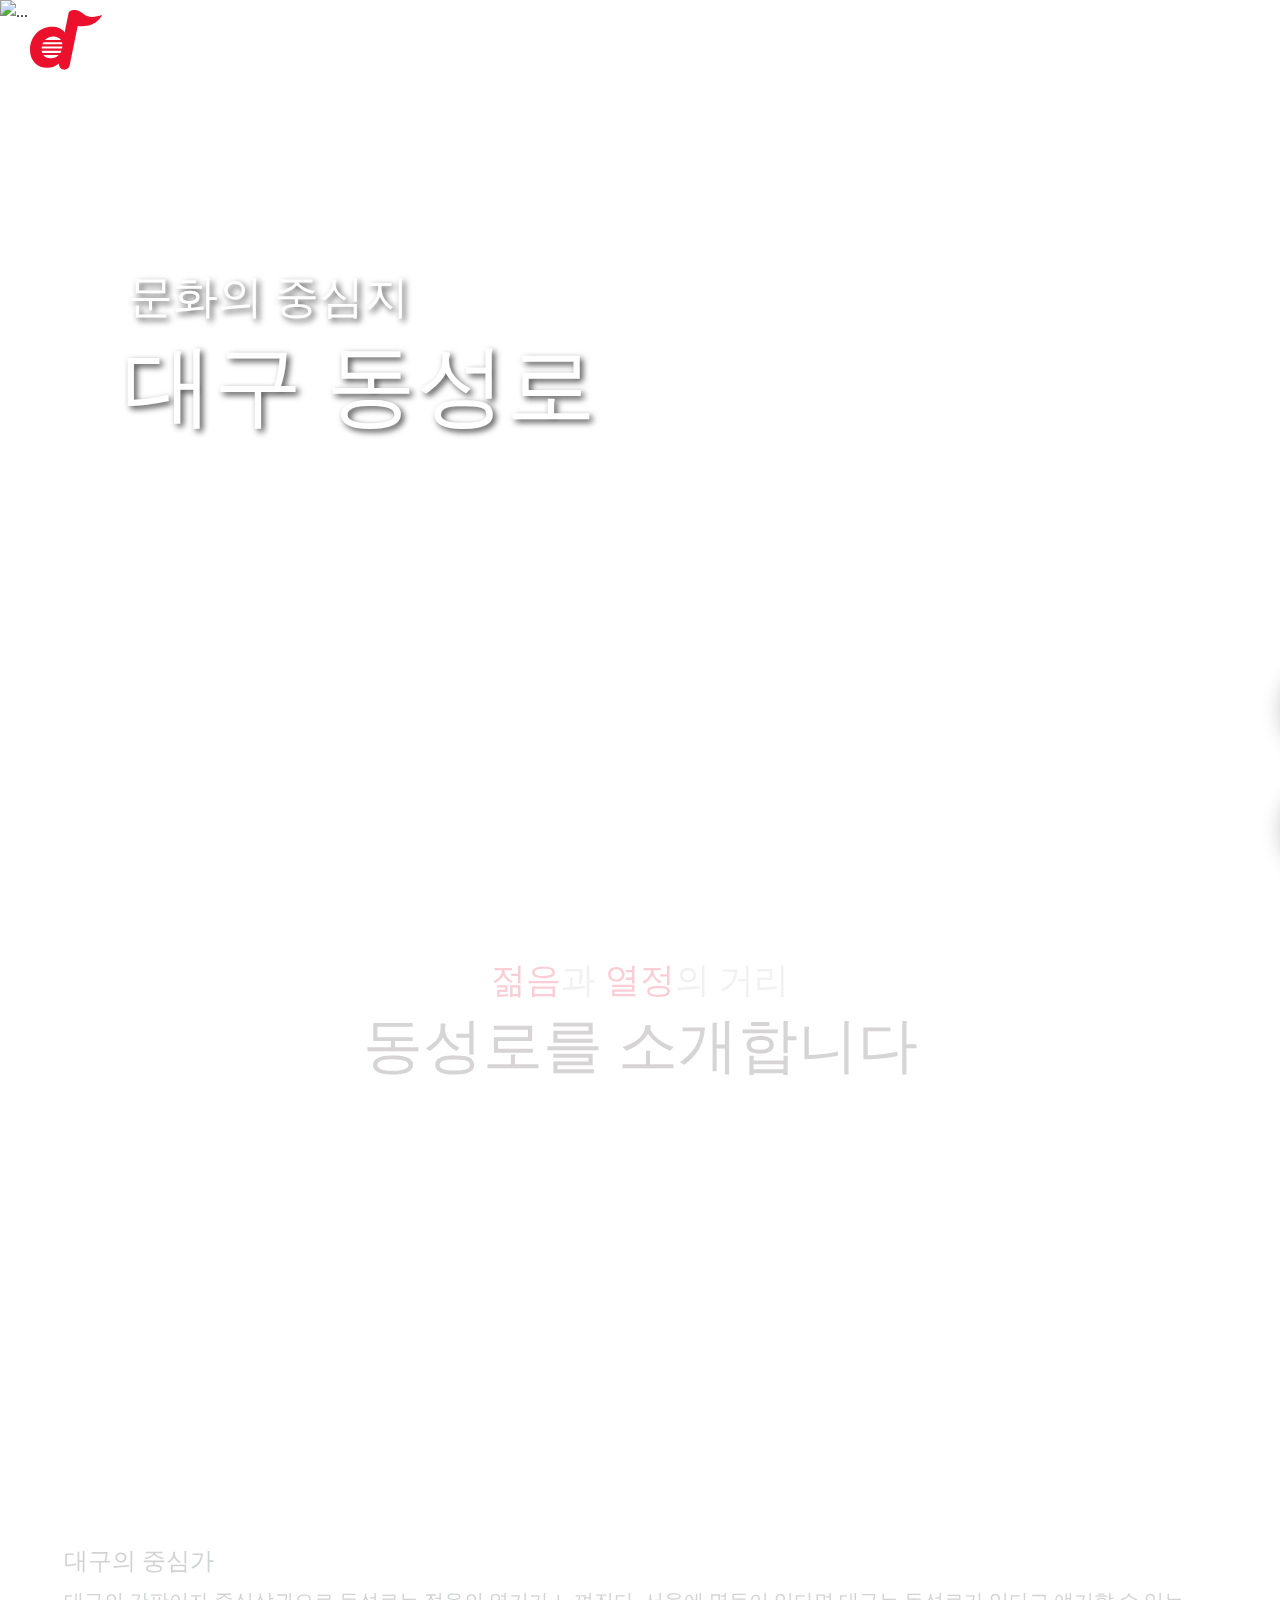
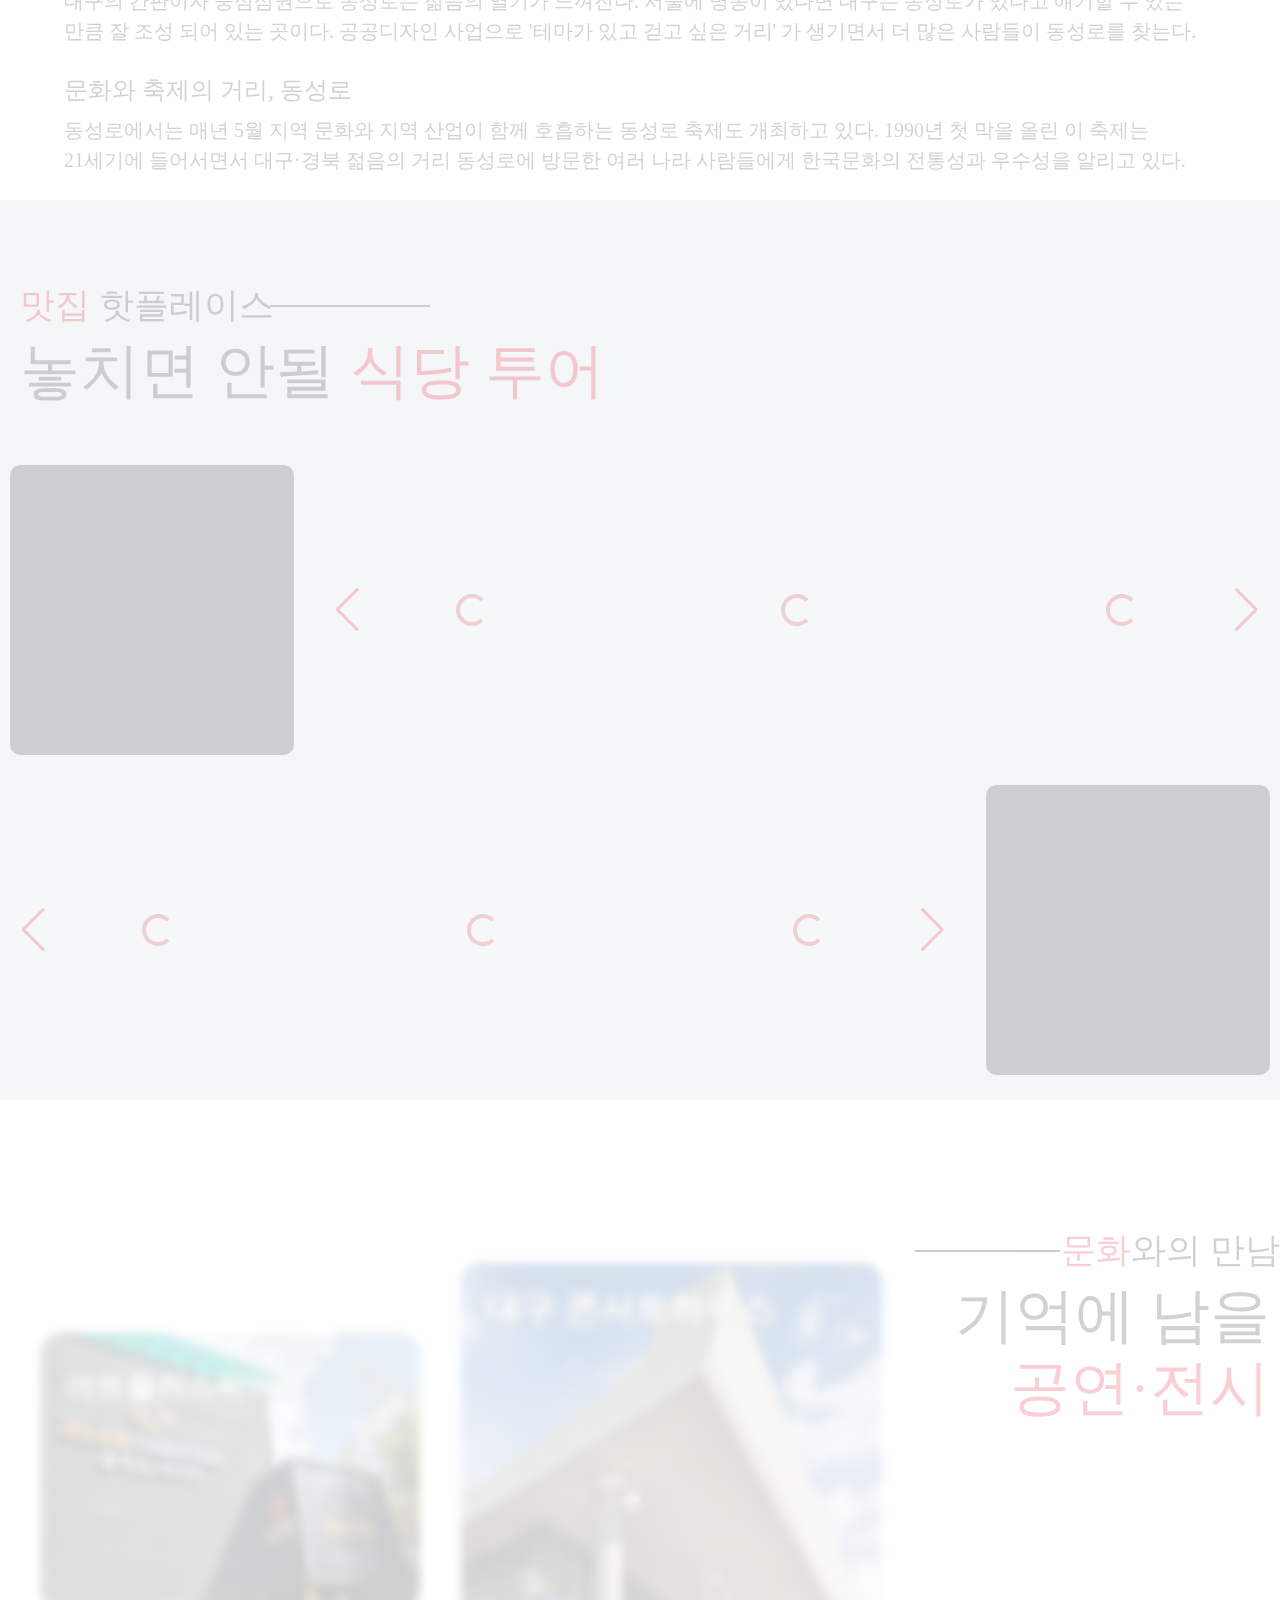
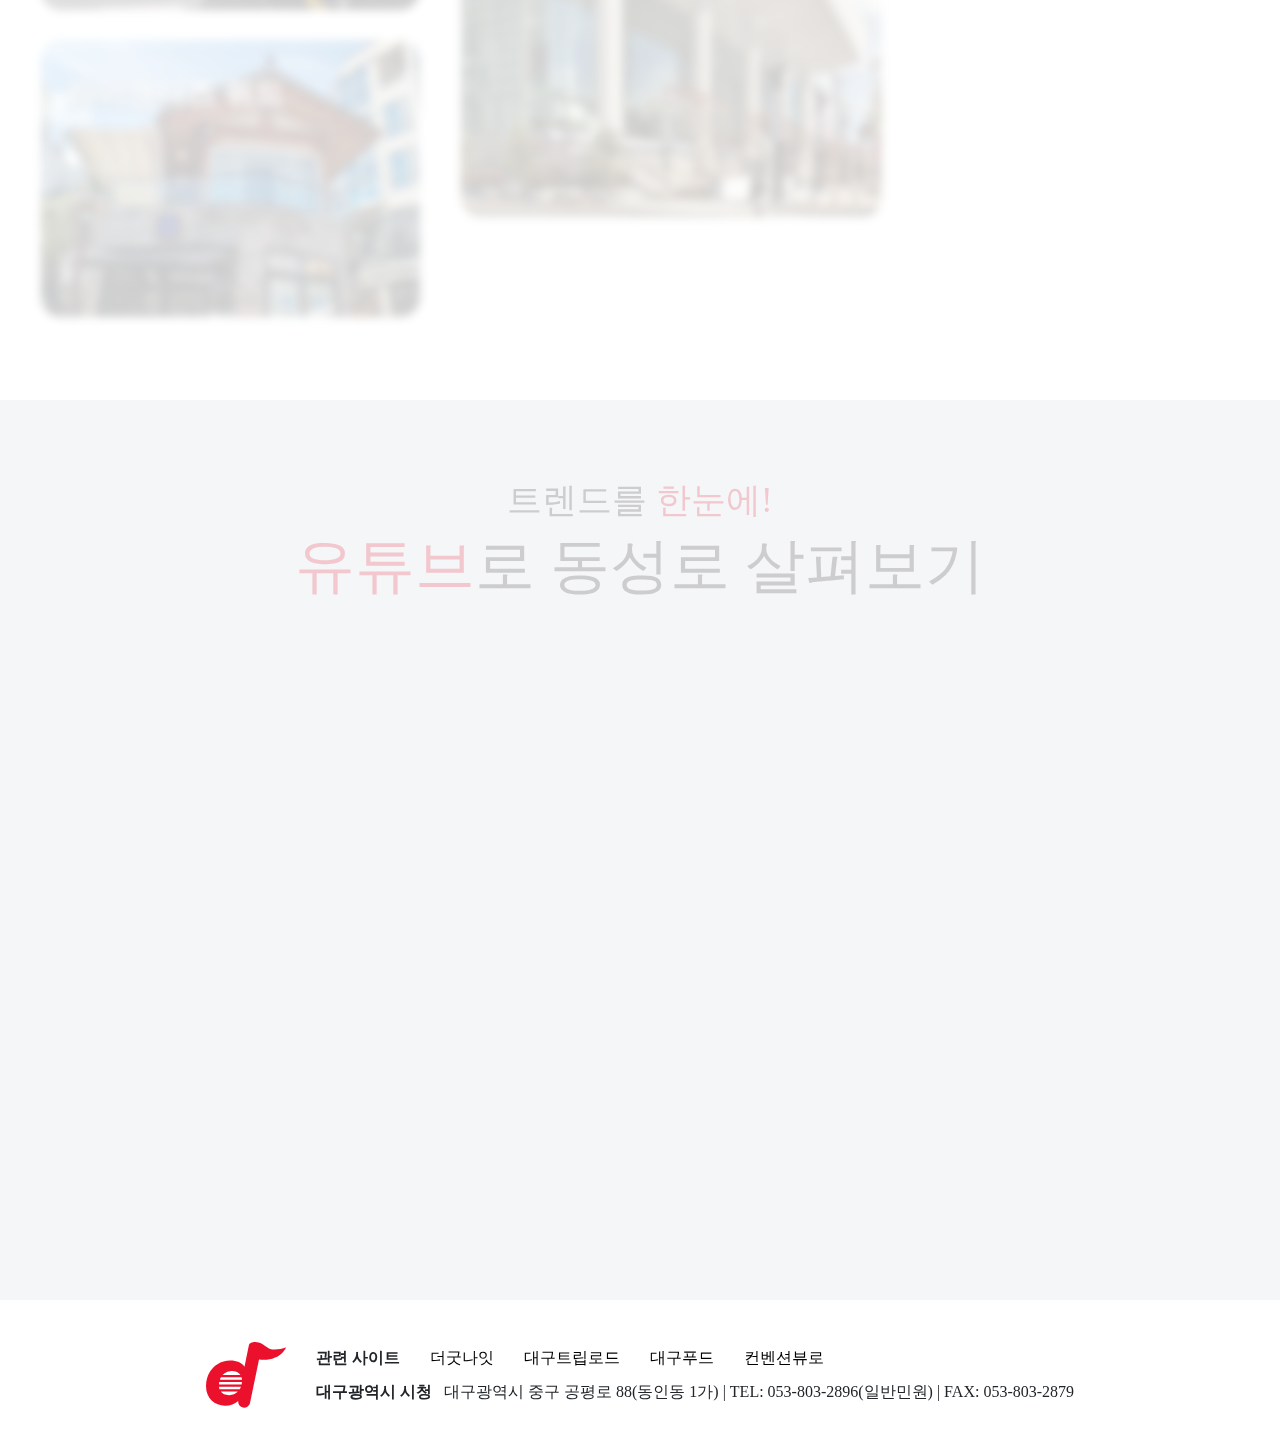
==== index.html @ d9f6e721 "Merge branch 'main' of https://github.com/schentea/0304-NewProject" ====
<!DOCTYPE html>
<html lang="en">
  <head>
    <!-- 폰트어썸 -->
    <script src="https://kit.fontawesome.com/247e9f18da.js" crossorigin="anonymous"></script>
    <!-- 부트스트랩 -->
    <link href="https://cdn.jsdelivr.net/npm/bootstrap@5.3.3/dist/css/bootstrap.min.css" rel="stylesheet" integrity="sha384-QWTKZyjpPEjISv5WaRU9OFeRpok6YctnYmDr5pNlyT2bRjXh0JMhjY6hW+ALEwIH" crossorigin="anonymous" />
    <link rel="stylesheet" href="https://cdn.jsdelivr.net/npm/swiper@11/swiper-bundle.min.css" />
    <script src="./js/jquery-2.2.4.min.js"></script>
    <meta charset="UTF-8" />
    <meta name="viewport" content="width=device-width, initial-scale=1.0" />
    <title>동성로</title>
    <!-- 캐러셀 -->
    <link rel="stylesheet" href="https://cdn.jsdelivr.net/npm/swiper@11/swiper-bundle.min.css" />
    <!-- 헤더 css -->
    <link rel="stylesheet" href="./css/Header_style.css" />
    <!-- 동성로 css -->
    <link rel="stylesheet" href="./css/Doungsung_style.css" />
    <!-- 맛집 css -->
    <link rel="stylesheet" href="./css/Good_foodlist_style.css" />
    <!-- 공연정보 css -->
    <link rel="stylesheet" href="./css/Show_section_style.css" />
    <!-- 유튜브 css -->
    <link rel="stylesheet" href="./css/Youtube_style.css" />
    <!-- 푸터 css -->
    <link rel="stylesheet" href="./css/Footer_style.css" />
    <!-- 회원가입 css -->
    <link rel="stylesheet" href="./css/Sign.css" />
    <!-- 공통 속성 css -->
    <link rel="stylesheet" href="./css/style.css" />
    <!-- 폰트 -->
    <link href="https://webfontworld.github.io/SCoreDream/SCoreDream.css" rel="stylesheet" />
    <link rel="icon" href="./image/logo.svg" />
  </head>
  <body>
    <script>
      document.addEventListener("DOMContentLoaded", function () {
        let username = sessionStorage.getItem("username");

        if (username) {
          console.log(username);
          const login = document.getElementById("loginButton");
          const sign = document.getElementById("openModalBtn");
          const between = document.getElementById("between");
          login.style.display = "none";
          sign.style.display = "none";
          between.style.display = "none";
          const ul = document.getElementById("rogin");
          const user = document.createElement("li");
          const logout = document.createElement("li");
          user.innerHTML = `${username}님 환영합니다`;
          logout.innerHTML = "로그아웃";
          logout.addEventListener("click", function () {
            $.ajax({
              url: "http://dongseong.dothome.co.kr/logout.php",
              type: "POST", // POST 방식으로 데이터 전송
              dataType: "json", // 서버에서 받을 데이터 형식을 JSON으로 설정
              success: function (response) {
                // 서버로부터의 응답을 받았을 때 실행되는 함수
                if (response.success) {
                  // 로그아웃 성공
                  alert(response.message);
                  // 세션 삭제
                  sessionStorage.removeItem("username");
                  // 로그인 및 회원가입 버튼 다시 보이도록 설정
                  login.style.display = "block";
                  sign.style.display = "block";
                  between.style.display = "block";
                  // 현재 페이지 리로드
                  window.location.reload();
                } else {
                  // 로그아웃 실패
                  alert(response.message);
                }
              },
              error: function (xhr, status, error) {
                // AJAX 요청이 실패했을 때 실행되는 함수
                console.error("AJAX 요청 중 오류 발생:", error);
              },
            });
          });
          ul.appendChild(user);
          ul.appendChild(logout);
        } else {
          console.log("사용자가 존재하지 않습니다");
        }
      });
    </script>
    <!-- 헤더부분 -->
    <header class="sections">
      <!-- 헤더_안에있는 나브부분 -->
      <nav id="view_nav">
        <!-- 피시 나브 안에 왼쪽 로고 -->
        <div id="logo">
          <a href="#"><img src="./image/logo.svg" alt="logo" /></a>
        </div>
        <!-- 피시 나브 안에 중간부분 -->
        <div>
          <div id="xmark"><i class="fa-solid fa-xmark"></i></div>
          <ul id="gnb_menu" class="gnb_menu">
            <li><a href="#dongsungro">소개</a></li>
            <li><a href="#Good_foodlist">맛집</a></li>
            <li><a href="#Show_section">공연·전시</a></li>
            <li><a href="#youtube_section">유튜브</a></li>
          </ul>
        </div>
        <!-- 피시 나브 안에 우측 로그인부분 -->
        <div>
          <ul id="rogin" class="gnb_menu">
            <li id="loginButton">
              <a href="login.html" target="_self">로그인</a>
            </li>
            <span id="between"><span>|</span></span>
            <li id="openModalBtn">
              <a href="sign.html" target="_self">회원가입</a>
            </li>
          </ul>
        </div>
      </nav>
      <nav id="hidden_nav">
        <!-- 모바일 나브 안에 왼쪽 로고 -->
        <div id="hidden_logo"><img src="./image/logo.svg" alt="logo" /></div>
        <!-- 모바일 나브 안에 우측 토글버튼부분 -->
        <div id="toggle">
          <i class="fa-solid fa-bars"></i>
        </div>
      </nav>
      <!-- 헤더 안에 캐러셀부분 -->
      <div id="carouselExampleFade" class="carousel slide carousel-fade" data-bs-ride="carousel">
        <div class="carousel-inner">
          <div class="carousel-item active">
            <img src="./image/donsungro.png" class="d-block w-100" alt="..." />
            <div id="Header_title">
              <h2>문화의 중심지</h2>
              <h1>대구 동성로</h1>
            </div>
            <div class="progressBar"></div>
          </div>
          <div class="carousel-item">
            <img src="./image/head/donsungro2.jpg" class="d-block w-100" alt="..." />
            <div id="Header_title">
              <h2>젊은 기운이 살아 숨쉬는 도심의 가로광장</h2>
              <h1>대구 동성로</h1>
            </div>
            <div class="progressBar"></div>
          </div>
          <div class="carousel-item">
            <img src="./image/head/donsungro_bg5.jpg" class="d-block w-100" alt="..." />
            <div id="Header_title">
              <h2>대구의 대표 중심번화가</h2>
              <h1>동성로</h1>
            </div>
            <div class="progressBar"></div>
          </div>
        </div>
      </div>
      <button class="carousel-control-prev" type="button" data-bs-target="#carouselExampleFade" data-bs-slide="prev">
        <span class="carousel-control-prev-icon" aria-hidden="true"></span>
        <span class="visually-hidden">Previous</span>
      </button>
      <button class="carousel-control-next" type="button" data-bs-target="#carouselExampleFade" data-bs-slide="next">
        <span class="carousel-control-next-icon" aria-hidden="true"></span>
        <span class="visually-hidden">Next</span>
      </button>
      <!-- <video loop autoplay muted>
        <source src="./video/Headervideo2.mp4" type="video/mp4" />
      </video> -->
    </header>
    <!-- 동성로 소개부분 -->
    <section id="dongsungro" class="sections">
      <article>
        <!-- 동성로 소개 타이틀 -->
        <div class="scroHidden">
          <h3 style="color: #bbb" id="introH3"><span class="redTxt">젊음</span>과 <span class="redTxt">열정</span>의 거리</h3>
          <h2 class="bckTxt">동성로를 소개합니다</h2>
        </div>
        <!-- 동성로 사진 -->
        <div id="dongsungro_img_div">
          <img id="dongsungro_img" class="scroHidden blurImg scroBlur" src="./image/head/donsungro1.jpg" alt="동성로 메인 이미지" />
        </div>
        <!-- 동성로 소개 글 -->
        <div class="dongsungroTxt scroHidden">
          <h4>대구의 중심가</h4>
          <p>대구의 간판이자 중심삼권으로 동성로는 젊음의 열기가 느껴진다. 서울에 명동이 있다면 대구는 동성로가 있다고 얘기할 수 있는 만큼 잘 조성 되어 있는 곳이다. 공공디자인 사업으로 '테마가 있고 걷고 싶은 거리' 가 생기면서 더 많은 사람들이 동성로를 찾는다.</p>
        </div>
        <div class="dongsungroTxt scroHidden">
          <h4>문화와 축제의 거리, 동성로</h4>
          <p>동성로에서는 매년 5월 지역 문화와 지역 산업이 함께 호흡하는 동성로 축제도 개최하고 있다. 1990년 첫 막을 올린 이 축제는 21세기에 들어서면서 대구·경북 젊음의 거리 동성로에 방문한 여러 나라 사람들에게 한국문화의 전통성과 우수성을 알리고 있다.</p>
        </div>
      </article>
    </section>
    <!-- 맛집 목록 -->
    <section id="Good_foodlist" class="sections">
      <!-- 맛집 모달 -->
      <div id="foodModal" class="foodmodal">
        <div class="foodmodal-content">
          <div class="foodclose"><i class="fa-solid fa-xmark"></i></div>
          <div class="imgbox"></div>
          <div class="textbox">
            <h5 id="foodname"></h5>
            <p id="foodname2"></p>
          </div>
          <div class="foodIcons">
            <div class="foodCarIcon">
              <i class="fa-solid fa-car"></i>
              <p></p>
            </div>
            <div class="foodBookIcon">
              <i class="fa-solid fa-book-open"></i>
              <p></p>
            </div>
            <div class="foodToyIcon">
              <i class="fa-solid fa-shapes"></i>
              <p></p>
            </div>
          </div>
          <div class="textbox2">
            <h5><i class="fa-solid fa-location-crosshairs"></i></h5>
            <p id="foodadr"></p>
          </div>
          <div class="textbox2">
            <h5><i class="fa-solid fa-phone"></i></h5>
            <p id="foodnum"></p>
          </div>
          <div class="textbox2">
            <h5><i class="fa-regular fa-clock"></i></h5>
            <p id="foodtime"></p>
          </div>
          <div class="foodMenusWrap"></div>
        </div>
      </div>
      <!-- 컨테이너-->
      <div id="container">
        <!-- 제목 -->
        <div id="foodTitWrap">
          <h3 class="scroHidden">
            <span class="redTxt">맛집</span>
            <span class="bckTxt">핫플레이스</span>
          </h3>
          <h2 class="scroHidden">
            <span class="bckTxt">놓치면 안될</span>
            <span class="redTxt">식당 투어</span>
          </h2>
        </div>

        <!-- 위쪽 공간 -->
        <h4>소제목</h4>
        <div id="up_container" class="scroHidden">
          <!-- 왼쪽 메세지 박스부분 -->
          <div class="balloon"></div>
          <!-- 오른쪽 캐러셀 부분 -->
          <div class="swiper mySwiper">
            <div class="swiper-wrapper">
              <div class="swiper-slide">
                <div class="spinner-border text-danger" role="status">
                  <span class="visually-hidden">Loading...</span>
                </div>
              </div>
              <div class="swiper-slide">
                <div class="spinner-border text-danger" role="status">
                  <span class="visually-hidden">Loading...</span>
                </div>
              </div>
              <div class="swiper-slide">
                <div class="spinner-border text-danger" role="status">
                  <span class="visually-hidden">Loading...</span>
                </div>
              </div>
              <div class="swiper-slide">
                <div class="spinner-border text-danger" role="status">
                  <span class="visually-hidden">Loading...</span>
                </div>
              </div>
              <div class="swiper-slide">
                <div class="spinner-border text-danger" role="status">
                  <span class="visually-hidden">Loading...</span>
                </div>
              </div>
              <div class="swiper-slide">
                <div class="spinner-border text-danger" role="status">
                  <span class="visually-hidden">Loading...</span>
                </div>
              </div>
              <div class="swiper-slide">
                <div class="spinner-border text-danger" role="status">
                  <span class="visually-hidden">Loading...</span>
                </div>
              </div>
              <div class="swiper-slide">
                <div class="spinner-border text-danger" role="status">
                  <span class="visually-hidden">Loading...</span>
                </div>
              </div>
              <div class="swiper-slide">
                <div class="spinner-border text-danger" role="status">
                  <span class="visually-hidden">Loading...</span>
                </div>
              </div>
              <div class="swiper-slide left">
                <div class="spinner-border text-danger" role="status">
                  <span class="visually-hidden">Loading...</span>
                </div>
              </div>
            </div>
            <div class="swiper-button-next"></div>
            <div class="swiper-button-prev"></div>
          </div>
        </div>
        <!-- 아래쪽 공간 -->
        <h4>소제목</h4>
        <div id="down_container" class="scroHidden" dir="rtl">
          <!-- 왼쪽 캐러셀 부분 -->
          <div class="swiper mySwiper">
            <div id="leftSlide" class="swiper-wrapper">
              <div class="swiper-slide right">
                <div class="spinner-border text-danger" role="status">
                  <span class="visually-hidden">Loading...</span>
                </div>
              </div>
              <div class="swiper-slide">
                <div class="spinner-border text-danger" role="status">
                  <span class="visually-hidden">Loading...</span>
                </div>
              </div>
              <div class="swiper-slide">
                <div class="spinner-border text-danger" role="status">
                  <span class="visually-hidden">Loading...</span>
                </div>
              </div>
              <div class="swiper-slide">
                <div class="spinner-border text-danger" role="status">
                  <span class="visually-hidden">Loading...</span>
                </div>
              </div>
              <div class="swiper-slide">
                <div class="spinner-border text-danger" role="status">
                  <span class="visually-hidden">Loading...</span>
                </div>
              </div>
              <div class="swiper-slide">
                <div class="spinner-border text-danger" role="status">
                  <span class="visually-hidden">Loading...</span>
                </div>
              </div>
              <div class="swiper-slide">
                <div class="spinner-border text-danger" role="status">
                  <span class="visually-hidden">Loading...</span>
                </div>
              </div>
              <div class="swiper-slide">
                <div class="spinner-border text-danger" role="status">
                  <span class="visually-hidden">Loading...</span>
                </div>
              </div>
            </div>
            <div class="swiper-button-next"></div>
            <div class="swiper-button-prev"></div>
          </div>
          <!-- 오른쪽 메시지 박스 부분 -->
          <div class="balloon" id="balloon2"></div>
        </div>
      </div>
    </section>
    <!-- 공연 정보 -->
    <section id="Show_section" class="sections">
      <div id="Show_container">
        <!-- Show 타이틀 -->
        <div id="show_title_div">
          <h3 class="scroHidden"><span class="redTxt">문화</span>와의 만남</h3>
          <h2 class="scroHidden">기억에 남을 <span class="redTxt">공연·전시</span></h2>
        </div>
        <!-- 왼쪽 이미지 -->
        <div id="main_img_div" class="scroHidden">
          <div id="show_left_img_div">
            <!-- 위 -->
            <div id="show_left1" class="uip blurImg scroBlur">
              <p class="showImgName showLeName">아트플러스씨어터</p>
              <div id="showBlack">
                <p>공연 목록 보러가기 <i class="fa-solid fa-chevron-right"></i></p>
              </div>
            </div>
            <!-- 아래 -->
            <div id="show_left2" class="uip blurImg scroBlur">
              <p class="showImgName showLeName">라이크디즈 위드</p>
              <div id="showBlack">
                <p>공연 목록 보러가기 <i class="fa-solid fa-chevron-right"></i></p>
              </div>
            </div>
          </div>
          <!-- 오른쪽 이미지 -->
          <div id="show_right_img_div" class="blurImg scroBlur">
            <p class="showImgName">대구 콘서트하우스</p>
            <div id="showBlack">
              <p>공연 목록 보러가기 <i class="fa-solid fa-chevron-right"></i></p>
            </div>
          </div>
        </div>
      </div>
      <!-- 아트 모달 -->
      <div id="showModal3" class="showModal">
        <div id="showModalIn3" class="showModalIn">
          <div id="showModalImg3" class="showModalImg">
            <div id="showModalClose3">
              <i class="fa-solid fa-xmark fa-lg"></i>
            </div>
          </div>
          <h4>아트플러스씨어터</h4>
          <p>관객과 소통할 수 있고, 휴머니즘이 있는 연극과 뮤지컬을 상연하는 소극장입니다. 공연 기획, 제작, 신인 작가와 창작 작품 발굴 등 다양한 분야에서 활동하고 있습니다.</p>
          <p><i class="fa-solid fa-location-crosshairs"></i> 대구광역시 중구 공평동 16-11</p>
          <p>
            <a href="https://artplustheater.modoo.at/" target="_blank"><i class="fa-solid fa-house-chimney"></i> 홈페이지</a>
          </p>
          <ul id="showModalList3" class="showModalList">
            <div class="spinner-border text-danger" role="status"></div>
          </ul>
        </div>
      </div>
      <!-- 라이크 모달 -->
      <div id="showModal2" class="showModal">
        <div id="showModalIn2" class="showModalIn">
          <div id="showModalImg2" class="showModalImg">
            <div id="showModalClose2">
              <i class="fa-solid fa-xmark fa-lg"></i>
            </div>
          </div>
          <h4>라이크디즈 위드</h4>
          <p>예술과 문화를 진정으로 즐기고 향유하는 창작자와 소비자를 위한 곳입니다. 동성로에서만 볼 수 있는 감성 넘치는 작품들을 관람하고 소장할 수 있는 공간을 제공합니다.</p>
          <p><i class="fa-solid fa-location-crosshairs"></i> 대구광역시 중구 동덕로8길 40-18</p>
          <p>
            <a href="https://likethiz.com/" target="_blank"><i class="fa-solid fa-house-chimney"></i> 홈페이지</a>
          </p>
          <ul id="showModalList2" class="showModalList">
            <div class="spinner-border text-danger" role="status"></div>
          </ul>
        </div>
      </div>
      <!-- 콘서트하우스 모달 -->
      <div id="showModal1" class="showModal">
        <div id="showModalIn1" class="showModalIn">
          <div id="showModalImg1" class="showModalImg">
            <div id="showModalClose1">
              <i class="fa-solid fa-xmark fa-lg"></i>
            </div>
          </div>
          <h4>대구 콘서트하우스</h4>
          <p>대구콘서트하우스는 1975년 개관한 유서깊은 종합 공연장으로, 대구시립예술단인 대구시립합창단, 대구시립교향악단이 상주하고 있습니다.</p>
          <p><i class="fa-solid fa-location-crosshairs"></i> 대구광역시 중구 태평로 141</p>
          <p>
            <a href="https://www.daeguconcerthouse.or.kr/" target="_blank"><i class="fa-solid fa-house-chimney"></i> 홈페이지</a>
          </p>
          <ul id="showModalList1" class="showModalList">
            <div class="spinner-border text-danger" role="status"></div>
          </ul>
        </div>
      </div>
    </section>
    <!-- 동성로 유튜브 -->
    <section id="youtube_section" class="sections">
      <div id="youtube_container">
        <!-- 유튜브 타이틀 -->
        <div id="youtube_title">
          <h3 class="scroHidden">
            <span class="bckTxt">트렌드를</span>
            <span class="redTxt">한눈에!</span>
          </h3>
          <h2 class="scroHidden">
            <span class="redTxt"><i class="fa-brands fa-youtube" style="color: #eb102c"></i>유튜브</span><span class="bckTxt">로 동성로 살펴보기</span>
          </h2>
        </div>
        <div id="Main_Grid" class="popupModalVideo scroHidden"></div>
        <div class="video_modal_popup">
          <div class="video_modal_popup-closer"></div>
        </div>
      </div>
    </section>
    <!-- 푸터 -->
    <footer class="sections">
      <img src="./image/logo.svg" alt="logo" />
      <!-- 제일위  -->
      <div id="footer_container">
        <div id="footer_top">
          <p style="font-weight: bold">관련 사이트</p>
          <a href="https://thegoodnight.daegu.go.kr/kr/" target="_blank">
            <p>더굿나잇</p>
          </a>
          <a href="https://tour.daegu.go.kr/" target="_blank">
            <p>대구트립로드</p>
          </a>
          <a href="https://www.daegufood.go.kr/" target="_blank">
            <p>대구푸드</p>
          </a>
          <a href="http://www.daegucvb.com/mice/main/" target="_blank">
            <p>컨벤션뷰로</p>
          </a>
        </div>
        <div id="footer_mid">
          <p><b>대구광역시 시청</b>&nbsp;&nbsp; 대구광역시 중구 공평로 88(동인동 1가) | TEL: 053-803-2896(일반민원) | FAX: 053-803-2879</p>
        </div>
      </div>
    </footer>
    <div id="topWrap" class="none">
      <div id="topBtn1" class="topBtn">
        <a href="#"><i class="fa-solid fa-chevron-up"></i>TOP</a>
      </div>
      <div id="topBtn2" class="topBtn">
        <p>1330</p>
        여행<br />상담
      </div>
    </div>
    <!-- 헤더 스크립트 -->
    <script src="./js/Header_script.js"></script>
    <!-- 공연 -->
    <script src="./js/show.js" type="module"></script>
    <!-- api -->
    <script src="https://code.jquery.com/jquery-3.6.0.min.js"></script>
    <script src="./js/youtube.js"></script>
    <!-- <script src="./js/Sign.js"></script>
    <script src="./js/Login.js"></script> -->
    <script src="./js/Api.js" type="module"></script>
    <!-- 스크롤 애니메이션 -->
    <script src="./js/wheelAni.js"></script>
    <!-- <script src="./js/wheel.js"></script> -->
    <!-- Swiper JS -->
    <script src="https://cdn.jsdelivr.net/npm/swiper@11/swiper-bundle.min.js"></script>
    <!-- 맛집모달 -->
    <script src="./js/foodmodal.js"></script>
    <!-- Bootscrap -->
    <script src="https://cdn.jsdelivr.net/npm/bootstrap@5.3.3/dist/js/bootstrap.bundle.min.js" integrity="sha384-YvpcrYf0tY3lHB60NNkmXc5s9fDVZLESaAA55NDzOxhy9GkcIdslK1eN7N6jIeHz" crossorigin="anonymous"></script>
    <!-- Initialize Swiper -->
    <script>
      var swiper = new Swiper(".mySwiper", {
        slidesPerView: 2,
        spaceBetween: 30,
        loop: true,
        navigation: {
          nextEl: ".swiper-button-next",
          prevEl: ".swiper-button-prev",
        },
        speed: 1000,
        breakpoints: {
          700: {
            slidesPerView: 3,
            spaceBetween: 30,
          },
        },
        autoplay: {
          delay: 3000,
        },
      });
    </script>
  </body>
</html>
---- css/Header_style.css ----
/* 헤더 */

header {
    width: 100%;
    height: 100vh;
    position: relative;
    background-position: center;
    background-size: cover;
    background-attachment: fixed;
}
/* 나브 */
header nav {
    position: absolute;
    width: 100%;
    height: 80px;
    display: flex;
    justify-content: space-between;
    align-items: center;
    padding: 10px 30px;
    font-weight: 500;
    color: white;
    top: 0;
    right: 0;
}
#Header_title h2 {
    font-size: 45px;
}
#logo {
    width: 120px;
}
/* 보이는 나브안에 있는 로고 */
nav #logo img {
    width: 60%;
    height: auto;
}
/* 숨겨진 나브안에 있는 로고 */
#hidden_logo {
    width: 70px;
}
/* 보이는 나브안에 있는 GNB_MENU */
.gnb_menu {
    display: flex;
    gap: 20px;
    margin: 0;
    align-items: center;
}
#gnb_menu {
    display: flex;
    gap: 30px;
}
.gnb_menu li {
    font-size: 20px;
    cursor: pointer;
    padding: 10px 15px;
}
.gnb_menu a {
    color: white;
    padding: 0 5px;
}
.gnb_menu span {
    font-size: 20px;
}

video {
    width: 100%;
    height: 100%;
    object-fit: cover;
    position: fixed;
    top: 0;
    left: 0;
    z-index: -1;
}
#between {
    width: 1px;
    height: 30px;
    display: flex;
    align-items: center;
    justify-content: center;
}
/* 숨겨진 나브안에 있는 토글메뉴 */
#hidden_nav i {
    font-size: 30px;
    cursor: pointer;
}
/* 헤더 타이틀 */
#Header_title {
    position: absolute;
    top: 30%;
    left: 10vw;
    color: white;
    font-size: 50px;
}

#Header_title * {
    text-shadow: 3px 3px 6px rgba(0, 0, 0, 0.7);
}

#Header_title h1 {
    font-size: 90px;
    text-indent: -5px;
}
/* 메인헤더 캐러셀 */
#carouselExampleFade {
    width: 100%;
    height: 100vh;
    overflow: hidden;
    z-index: -2;
}
.carousel-control-prev {
    z-index: 0;
    height: 500px;
    top: 20%;
}
.carousel-control-next {
    z-index: 0;
    height: 500px;
    top: 20%;
}
.carousel-inner img {
    width: 100%;
    height: 100vh;
    object-fit: cover;
    object-position: center;
}
.carousel-inner {
    position: relative;
}

.progressBar {
    width: 100%;
    max-width: 80vw;
    height: 10px;
    background-color: white;
    position: absolute;
    left: 10%;
    bottom: 30%;
    transition: width 0.1s linear;
    border-radius: 20px;
}

@media screen and (max-width: 1024px) {
    #Header_title h1 {
        font-size: 70px;
    }
    #Header_title h2 {
        font-size: 25px;
    }
    /* 보이는 나브 */
    #view_nav {
        width: 250px;
        height: 100%;
        position: fixed;
        right: 0%;
        top: 0;
        flex-direction: column;
        font-weight: 500;
        overflow-x: hidden;
        /* transition: right 0.9s ease-out; */
        z-index: 10;
        background: rgba(0, 0, 0, 0.5);
        backdrop-filter: blur(10px) brightness(90%) contrast(120%);
    }
    /* X 로고 */
    #xmark {
        cursor: pointer;
        position: absolute;
        top: 17px;
        right: 30px;
        font-size: 30px;
    }
    /* 보이는 로그인 섹션 */
    #rogin {
        position: absolute;
        top: 10%;
        right: 10px;
    }
    #rogin li {
        font-size: 18px;
        font-weight: 500;
    }
    .rogin {
        display: flex;
        gap: 20px;
    }
    /* 보이는 글로벌 메뉴 */
    #gnb_menu {
        flex-direction: column;
        position: absolute;
        top: 25%;
        right: 50px;
        text-align: end;
    }
    .gnb_menu li {
        font-size: 24px;
    }
    /* 로고 */
    #logo {
        display: none;
    }
}

@media screen and (min-width: 1024px) {
    #view_nav {
        right: 0% !important;
    }
    #hidden_nav {
        display: none;
    }
    #xmark {
        display: none;
    }

    #gnb_menu li a {
        position: relative;
    }
    #gnb_menu li a::after {
        position: absolute;
        display: block;
        content: '';
        width: 0;
        top: 49px;
        height: 5px;
        background: var(--mainColor);
        transition: all 0.2s;
    }
    #gnb_menu li:hover a::after {
        width: 100%;
    }
}
---- css/Doungsung_style.css ----
/* 동성로 메인 섹션 */
#dongsungro {
    width: 100%;

    display: flex;
    justify-content: center;
    background: #fff;
}
/* 동성로 메인 타이틀의 설정부분 */
#dongsungro h2,
h3 {
    text-align: center;
}

/* 아티클 부분 */
#dongsungro article {
    width: 90%;
    height: 100%;
    padding: 10px 0;
}
/* 각각의 div에 스타일을 주기 위함 */
article div {
    margin-bottom: 30px;
}
/* 이미지을 감싸고있는 div */
#dongsungro_img_div {
    width: 90%;
    height: 405px;
    margin: 0 auto 30px;
}
/* 동성로 이미지에 대한 부분  */
#dongsungro_img_div img {
    width: 100%;
    height: 0%;
    object-fit: cover;
    object-position: center;
}
/* 본문 */
#dongsungro_img.scroVisible {
    height: 100%;
}
#dongsungro article h4 {
    font-size: 24px;
    margin-bottom: 10px;
}

#dongsungro article p {
    font-size: 20px;
}
@media screen and(min-width: 600px) {
}
@media screen and (min-width: 768px) {
    #dongsungro article {
        max-width: 1300px;
        margin-top: 20px;
    }
}

@media screen and (min-width: 1200px) {
    #dongsungro {
        height: 100vh;
    }
}

@media screen and (min-width: 1500px) {
    #dongsungro {
        height: 100vh;
    }
    #dongsungro .dongsungroTxt {
        padding: 0 100px;
    }
}
---- css/Good_foodlist_style.css ----
#Good_foodlist {
    width: 100%;
    height: 100vh;
    background: #f4f6f8;
    display: flex;
    justify-content: center;
    flex-direction: column;
    align-items: center;
}
#Good_foodlist #foodTitWrap {
    margin: 0 auto 50px 10px;
}
#Good_foodlist #foodTitWrap * {
    text-align: start;
}

#Good_foodlist #foodTitWrap h3 {
    position: relative;
}
#Good_foodlist #foodTitWrap h3::before {
    position: absolute;
    inset: 13px 0 0 150px;
    content: '';
    display: inline-block;
    height: 2px;
    width: 100px;
    background-color: var(--mainBlack);
}

#Good_foodlist h4 {
    font-size: 25px;
    margin-bottom: 15px;
}

#container {
    width: 100%;
    height: 90%;
    max-width: 1300px;
    padding: 10px;
    display: flex;
    flex-direction: column;
}

/* 위쪽 공간 */
#up_container {
    width: 100%;
    height: 50%;
    overflow: hidden;
    display: flex;
    align-items: center;
    margin-bottom: 30px;
}

/* 아래쪽 공간 */
#down_container {
    width: 100%;
    height: 50%;
    display: flex;
    align-items: center;
    justify-content: center;
    flex-direction: row-reverse;
}

/* 말풍선 */
.balloon {
    position: relative;
    margin: 0 30px 0 0;
    width: 30%;
    height: 100%;
    background: #333333;
    border-radius: 10px;
    display: none;
}

#Good_foodlist #balloon2 {
    margin: 0 0 0 30px;
}

/* 캐러셀 */
#Good_foodlist .swiper {
    width: 100%;
    height: 100%;
}

/* 슬라이드 */
#Good_foodlist .swiper-slide {
    text-align: center;
    font-size: 18px;
    background: #fff;
    display: flex;
    justify-content: center;
    align-items: center;
    border-radius: 10px;
    cursor: pointer;
}
#Good_foodlist .swiper-button-next,
.swiper-button-prev {
    color: var(--mainColor);
}
.swiper-wrapper div {
    overflow: hidden;
    position: relative;
}
.swiper-wrapper img {
    width: 100%;
    height: 100%;
    object-fit: cover;
}
.swiper-wrapper p {
    font-weight: bold;
    position: absolute;
    left: 50%;
    bottom: 10%;
    transform: translateX(-50%);
    color: #eee;
    text-shadow: 2px 2px 4px rgba(0, 0, 0, 0.5);
}
#foodModal {
    display: none;
    position: fixed;
    z-index: 11;
    left: 0;
    top: 0;
    width: 100%;
    height: 100%;
    background-color: rgba(0, 0, 0, 0.4);
    backdrop-filter: blur(5px);
    align-items: center;
    justify-content: center;
    align-items: center;
}
.foodmodal-content {
    width: 90%;
    max-width: 750px;
    height: 600px;
    z-index: 10;
    background: #fff;
    border-radius: 10px;
    overflow-y: auto;
    margin: 0 auto;
    position: relative;
    overflow-y: auto;
}
.imgbox {
    width: 100%;
    height: 300px;
    margin: 0 auto;
    overflow: hidden;
}
.imgbox img {
    width: 100%;
    height: 100%;
    object-fit: cover;
    object-position: center;
}
.foodmodal-content .textbox {
    margin: 20px 35px 0;
}
.foodmodal-content .textbox h5 {
    font-size: 40px;
}
.foodmodal-content .textbox p {
    font-size: 18px;
    margin: 0 0 5px;
}

.foodmodal-content .foodIcons {
    display: flex;
    gap: 30px;
    text-align: center;
    margin: 20px 35px 10px;
}
.foodmodal-content .foodIcons i {
    font-size: 33px;
}
.foodmodal-content .foodIcons p {
    margin: 0;
}

.foodmodal-content .textbox2 h5 {
    margin: 0;
}

.foodmodal-content .textbox2 {
    display: flex;
    align-items: center;
    margin: 0 35px 5px;
    gap: 5px;
    font-size: 18px;
}

.foodmodal-content .textbox2 p {
    margin: 0;
}
.foodmodal-content .foodMenusWrap {
    margin: 40px 35px;
}
.foodmodal-content .foodMenusWrap .foodMenu {
    position: relative;
    display: flex;
    font-size: 20px;
    justify-content: space-between;
    margin-bottom: 20px;
    border-bottom: 1px solid gray;
    padding: 5px 0;
}
.foodmodal-content .foodMenusWrap .foodMenu p {
    margin: 0;
}

.foodmodal-content .foodclose {
    position: absolute;
    top: 5px;
    right: 5px;
    background: white;
    width: 30px;
    height: 30px;
    border-radius: 50%;
    display: flex;
    justify-content: center;
    align-items: center;
    font-size: 20px;
    cursor: pointer;
}

@media screen and (min-width: 600px) {
    #Good_foodlist #foodTitWrap h3::before {
        width: 160px;
    }
    #Good_foodlist #foodTitWrap h3::before {
        inset: 20px 0 0 250px;
    }
}

@media screen and (min-width: 1024px) {
    .left_message {
        display: flex;
    }

    .balloon {
        display: block;
    }

    #Good_foodlist h4 {
        display: none;
    }

    .foodmodal-content {
        height: 750px;
    }
}
---- css/Show_section_style.css ----
#Show_section {
  width: 100%;
  height: 100vh;
  display: flex;
  justify-content: center;
  background: #fff;
}
#Show_container {
  width: 100%;
  max-width: 1300px;
  height: 100%;
  padding: 10px;
}
/* Show 타이틀 */
#show_title_div h3 {
  text-align: end;
  position: relative;
}
#show_title_div h3::before {
  position: absolute;
  inset: 13px 130px 0 auto;
  content: "";
  display: inline-block;
  height: 2px;
  width: 100px;
  background-color: black;
}

#main_img_div {
  width: 100%;
  height: 90%;
}
#show_title_div h2 {
  text-align: end;
}

/* 이미지  */
#show_left_img_div {
  width: 100%;
  height: 50%;
  border-radius: 20px;
}

#show_left_img_div #show_left1 {
  background: url("../image/show2.jpg");
}

#show_left_img_div #show_left2 {
  background: url("../image/show3.png");
}

#show_left_img_div #show_left1,
#show_left_img_div #show_left2 {
  background-size: cover;
  position: relative;
  display: grid;
  overflow: hidden;
  cursor: pointer;
}

#show_right_img_div {
  position: relative;
  width: 90%;
  max-width: 600px;
  height: 28%;
  border-radius: 20px;
  margin: 60px auto;
  overflow: hidden;
  background: url("../image/show1.jpg");
  background-size: cover;
  background-position: 75% 50%;
  display: grid;
  cursor: pointer;
}

.showImgName {
  color: white;
  font-weight: bold;
  font-size: 35px;
  text-shadow: 2px 2px 10px gray;
  margin: 20px 0 0 25px;
  z-index: 5;
}

.showLeName {
  font-size: 30px;
  padding: 10px 0 0 0;
}

#showBlack {
  display: grid;
}
#showBlack p {
  justify-self: end;
  align-self: flex-end;
  color: white;
  font-weight: 500;
  margin: 0 40px 20px;
  font-size: 22px;
  transform: translateY(50px);
  transition: transform 0.3s;
  position: relative;
}

#show_left1:hover #showBlack,
#show_left2:hover #showBlack,
#show_right_img_div:hover #showBlack {
  width: 100%;
  height: 100%;
  position: absolute;
  background: rgba(0, 0, 0, 0.4);
  backdrop-filter: blur(2px);
  transition: all 0.2s;
}
#show_left1:hover #showBlack p,
#show_left2:hover #showBlack p,
#show_right_img_div:hover #showBlack p {
  transform: translateY(-10px);
}
.uip {
  max-width: 600px;
  width: 90%;
  height: 50%;
  background: red;
  margin: 30px auto;
  border-radius: 20px;
}
@media screen and (min-width: 600px) {
  #show_title_div h3::before {
    inset: 20px 220px 0 auto;
    width: 145px;
  }
}
@media screen and (min-width: 768px) {
  #main_img_div {
    display: flex;
  }
  #show_left_img_div {
    width: 100%;
    height: 70%;
    margin: 10px;
  }
  #show_right_img_div {
    width: 100%;
    height: 70%;
    margin: 60px 10px 10px;
  }
  #show_title_div h2 {
    margin-right: 10px;
  }
  #show_left_img_div {
    margin-top: 100px;
  }
}
@media screen and (min-width: 1024px) {
  #Show_container {
    position: relative;
    display: flex;
  }
  #main_img_div {
    margin-top: 5%;
  }
  #show_title_div {
    position: absolute;
    top: 100px;
    right: 0;
    width: 350px;
  }
  #main_img_div {
    width: 70%;
  }
}
@media screen and (min-width: 1500px) {
  #Show_section {
    height: 100vh;
  }
}

/* 모달창 옵션 */
.showModal {
  position: fixed;
  z-index: 11;
  left: 0;
  top: 0;
  width: 100%;
  height: 100%;
  background-color: rgba(0, 0, 0, 0.4);
  backdrop-filter: blur(5px);
  align-items: center;
}

#showModal1,
#showModal2,
#showModal3 {
  display: none;
}

.showModalIn {
  width: 90%;
  max-width: 750px;
  height: 600px;
  top: 100px;
  z-index: 10;
  background: #fff;
  border-radius: 10px;
  overflow-y: auto;
  margin: 0 auto;
}

.showModalIn::-webkit-scrollbar {
  border-radius: 10px;
}

.showModalImg {
  width: 100%;
  height: 200px;
  display: grid;
}

#showModalImg1 {
  background: url("../image/show4.PNG");
  background-size: cover;
  background-position: center;
}

#showModalImg2 {
  background: url("../image/show6.PNG");
  background-size: cover;
  background-position: center;
}

#showModalImg3 {
  background: url("../image/show5.jpg");
  background-size: cover;
  background-position: center;
}

.showModalImg > div {
  justify-self: end;
  padding: 10px;
  cursor: pointer;
}

.showModalImg i {
  background: #fff;
  border-radius: 50%;
  width: 30px;
  height: 30px;
  display: flex;
  justify-content: center;
  align-items: center;
}

.showModalIn h4 {
  font-size: 30px;
  margin: 20px 0 10px 20px;
}
.showModalIn p {
  margin: 0 20px 5px;
  font-size: 18px;
}

.showModalIn a {
  color: black;
}
.showModalIn a:hover {
  color: var(--mainColor);
}

.showModalList {
  margin: 30px auto 20px;
  padding: 0;
  display: grid;
  max-width: 600px;
}

.showModalList .spinner-border {
  justify-self: center;
}

.showModalList li {
  text-align: left;
  margin: 0 10px 40px;
  border-left: 3px solid var(--mainColor);
}

.showModalList li .showDate {
  display: flex;
}
.showModalList li > p {
  font-weight: 500;
}

@media screen and (min-width: 650px) {
  .showModalImg {
    height: 300px;
  }
  .showModalIn {
    height: 700px;
  }
}
---- css/Youtube_style.css ----
#youtube_section {
    width: 100%;
    height: 100vh;
    display: flex;
    justify-content: center;
    background: #f4f6f8;
}
#youtube_container {
    width: 100%;
    height: 100%;
    max-width: 1300px;
    display: flex;
    flex-direction: column;
    align-items: center;
    padding: 50px 0 0;
}
#youtube_container h2 {
    text-align: center;
}
#Main_Grid {
    display: grid;
    grid-template-areas:
        'a a b c'
        'a a d e';
    padding: 100px 10px;
    gap: 10px;
}

#Main_Grid .tubeImgWrap {
    width: 100%;
    height: 70%;
    overflow: hidden;
}

#Main_Grid a {
    cursor: pointer;
    position: relative;
    transition: opacity 0.3s ease;
    box-shadow: 0px 5px 10px 0 rgba(0, 0, 0, 0.1);
    display: flex;
    flex-direction: column;
    text-align: center;
}
#Main_Grid a:nth-child(1) {
    grid-area: a;
    width: 100%;
    height: 100%;
    object-fit: cover;
    object-position: center;
    overflow: hidden;
    font-size: 20px;
}
#Main_Grid a:nth-child(1) .tubeImgWrap {
    height: 80%;
}
#Main_Grid a:nth-child(1) .tubeTit {
    height: 75px;
}
#Main_Grid a:nth-child(2) {
    grid-area: b;
    width: 100%;
    height: 100%;
    object-fit: cover;
    object-position: center;
    overflow: hidden;
}
#Main_Grid a:nth-child(3) {
    grid-area: c;
    width: 100%;
    height: 100%;
    object-fit: cover;
    object-position: center;
    overflow: hidden;
}
#Main_Grid a:nth-child(4) {
    grid-area: d;
    width: 100%;
    height: 100%;
    object-fit: cover;
    object-position: center;
    overflow: hidden;
}
#Main_Grid a:nth-child(5) {
    grid-area: e;
    width: 100%;
    height: 100%;
    object-fit: cover;
    object-position: center;
    overflow: hidden;
}
/* 유튜브 제목 */
#Main_Grid a .tubeTit {
    text-overflow: ellipsis;
    -webkit-line-clamp: 2;
    height: 60px;
    overflow: hidden;
    display: -webkit-box;
    -webkit-box-orient: vertical;
    padding: 10px;
}

/* 유튜브 이미지  */
#Main_Grid img {
    width: 100%;
    height: 100%;
    object-fit: cover;
    object-position: center;
}
/* 유튜브 호버 효과 */

#Main_Grid a::before {
    content: ''; /* 가상 요소에 내용을 추가합니다 */
    transform: translate(-50%, -50%);
    background-size: cover;
    width: 80px;
    height: 80px;
    left: 50%;
    top: 40%;
    position: absolute;
    opacity: 0;
    transition: opacity 0.5s; /* 트랜지션 속성을 여기에 추가합니다 */
    z-index: 20;
    background-image: url(../image/Youtube3.png);
}

#Main_Grid a:hover {
    filter: brightness(90%);
}
#Main_Grid a:hover::before {
    opacity: 1;
}
@keyframes opacity {
    from {
        opacity: 0;
    }
    to {
        opacity: 1;
    }
}

/* 유튜브 */
.video_modal_popup.reveal {
    display: flex;
    position: fixed;
    width: 100%;
    top: 0;
    left: 0;
    right: 0;
    bottom: 0;
    justify-content: center;
    align-items: center;
    z-index: 9999999;
}

.video_modal_popup .video-wrapper {
    position: relative;
    width: 80%;
    padding-bottom: 45%;
    z-index: 99999999;
}

.video_modal_popup .video-wrapper iframe {
    position: absolute;
    width: 100%;
    height: 100%;
}

.video_modal_popup.reveal .video_modal_popup-closer {
    position: fixed;
    top: 0;
    left: 0;
    right: 0;
    bottom: 0;
    z-index: 9999999;
}
.popupModalVideo a {
    position: relative;
    display: inline-block;
    border-radius: 20px;
    overflow: hidden;
}

.popupModalVideo a img {
    transition: transform 0.3s ease;
}

.popupModalVideo a:hover img {
    transform: scale(1.03);
    overflow: hidden;
}

.popupModalVideo a:hover::before {
    content: '';
    position: absolute;
    top: 0;
    left: 0;
    width: 100%;
    height: 100%;
    z-index: 3;
    transition-duration: 0.3s;
}
@media screen and (max-width: 1024px) {
    #youtube_section {
        height: auto;
    }
    #Main_Grid {
        display: grid;
        grid-template-areas:
            'a a a a'
            'a a a a'
            'b b c c'
            'd d e e';
        padding: 50px 15px;
    }

    #Main_Grid a:nth-child(1) .tubeTit {
        height: 60px;
    }

    #Main_Grid a:nth-child(1) {
        grid-area: a;
        font-size: 16px;
    }

    #Main_Grid a:nth-child(2) {
        grid-area: b;
    }

    #Main_Grid a:nth-child(3) {
        grid-area: c;
    }

    #Main_Grid a:nth-child(4) {
        grid-area: d;
    }

    #Main_Grid a:nth-child(5) {
        grid-area: e;
    }
}
---- css/Footer_style.css ----
footer {
  width: 100%;
  height: 150px;
  background: rgba(255, 255, 255, 0.7);
  display: flex;
  justify-content: center;
  align-items: center;
  gap: 30px;
  padding: 0 10px;
}

footer p {
  margin: 0;
}

footer a {
  color: black;
}

footer a:hover {
  text-decoration: underline;
}

footer img {
  width: 80px;
}

#footer_top {
  display: flex;
  width: 100%;
  align-items: center;
  gap: 5px 30px;
  flex-wrap: wrap;
  margin-bottom: 10px;
}

#footer_mid {
  display: flex;
  width: 100%;
  align-items: center;
  gap: 30px;
}

@media screen and (max-width: 650px) {
  footer img {
    display: none;
  }
}

@media screen and (max-width: 500px) {
  footer {
    height: auto;
    padding: 10px;
  }
}
---- css/Sign.css ----
:root {
  --mainColor: #eb102c;
  --mainBlack: #362f2f;
}
/* 모달 내부 스타일 */
.SignWrap,
.loginWrap {
  margin: 50px auto;
  width: 500px; /* 모달의 너비 */
  height: 700px;
}

#signTitle,
#loginTitle {
  font-size: 35px;
  text-align: center;
  margin: 0 0 40px;
}

#loginForm,
#signupForm {
  width: 100%;
  display: flex;
  flex-direction: column;
  align-items: center;
  justify-content: center;
}

#loginForm .loginInputs,
#signupForm .signupInputs {
  display: flex;
  flex-direction: column;
  gap: 30px;
}

.signInput,
.loginInput {
  width: 406px;
  height: 55px;
  border: none;
  outline: none;
  box-shadow: 0 0 0 2px rgb(156, 163, 175);
  border-radius: 10px;
  padding: 0 5px;
  background: transparent;
}

.signInput,
.loginInput {
  padding-left: 10px;
  font-size: 20px;
}

.loginInput:placeholder-shown + .label-custom,
.signInput:placeholder-shown + .label-custom {
  color: #6b7280;
  top: 13px;
  font-size: 20px;
}

.label-custom {
  position: absolute;
  font-size: 16px;
  top: -13px;
  left: 5px;
  background-color: white;
  padding: 0 0.5rem;
  transition: all 0.25s;
  z-index: 1;
}

.loginInput:focus,
.signInput:focus {
  box-shadow: 0 0 0 2px dodgerblue;
}

.loginInput:focus + .label-custom,
.signInput:focus + .label-custom {
  color: dodgerblue;
  top: -13px;
  font-size: 16px;
  z-index: 1;
}

#loginSubmitBtn,
#signSubmitBtn {
  width: 406px;
  height: 60px;
  font-size: 20px;
  border-radius: 13px;
  margin-top: 60px;
  background: none;
  border: 2px solid var(--mainColor);
  color: var(--mainColor);
  font-weight: bold;
}

.naverBtn {
  background: #03c75a;
  color: white;
}

.googleBtn {
  background: #fae100;
  color: #3a1c1e;
}

.naverBtn,
.googleBtn {
  border: none;
  border-radius: 13px;
  width: 406px;
  height: 60px;
  font-size: 20px;
  font-weight: bold;
}

#goSign {
  cursor: pointer;
}

@media screen and (max-width: 500px) {
  .loginWrap,
  .loginWrap2 {
    width: 95%;
  }
  .loginWrap .signupInputs,
  .loginWrap2 .loginInputs {
    width: 100%;
  }
  .loginWrap .signupInputs div,
  .loginWrap2 .loginInputs div {
    width: 100%;
  }
  .loginWrap input,
  .loginWrap2 input {
    width: 100%;
  }

  .loginWrap2 #loginBox {
    width: 100%;
  }
}
---- css/style.css ----
:root {
    --mainColor: #eb102c;
    --mainBlack: #362f2f;
}

* {
    margin: 0;
    padding: 0;
    box-sizing: border-box;
    list-style: none;
    text-decoration: none;
    font-family: 'SCoreDream';
    word-break: keep-all;
    scroll-behavior: smooth;
}
#gnb_menu {
    padding-left: 0;
}

a {
    text-decoration: none;
}

button {
    cursor: pointer;
}

h2 {
    font-size: 40px;
}
h3 {
    font-size: 20px;
}

.redTxt {
    color: var(--mainColor);
}

.bckTxt {
    color: var(--mainBlack);
}

.scroHidden {
    opacity: 0.2;
    transform: translateY(30px);
    transition: transform 0.5s;
}
.heightOn {
    transition: 1s;
}
.scroVisible {
    opacity: 1;
    transform: translateY(0);
}

.blurImg {
    transition: all 1s;
}

.scroBlur {
    filter: blur(5px);
}

#topWrap {
    position: fixed;
    bottom: 20px;
    right: 20px;
    z-index: 10;
    transition: all 0.4s;
}

#topWrap.none {
    right: -100px;
}

.topBtn {
    font-weight: bold;
    font-size: 18px;
    border-radius: 50%;
    box-shadow: 0 0 20px 0 rgba(0, 0, 0, 0.2);
    width: 100px;
    height: 100px;
    display: flex;
    justify-content: center;
    align-items: center;
}

.topBtn a {
    display: flex;
    flex-direction: column;
    align-items: center;
    padding: 5px 20px;
}

#topBtn1 {
    background: #fff;
    margin-bottom: 20px;
}

#topBtn1 a {
    color: var(--mainColor);
    font-size: 20px;
}
#topBtn2 {
    background: #222;
    color: white;
    line-height: 22px;
    flex-direction: column;
    cursor: pointer;
}

#topBtn2 p {
    font-size: 12px;
    margin: 0;
}

@media screen and (min-width: 600px) {
    h2 {
        font-size: 60px;
    }
    h3 {
        font-size: 35px;
    }
}

@media screen and (max-width: 700px) {
    #topWrap {
        display: none;
    }
}

.modalAni {
    animation: modalZoom 0.3s;
}

@keyframes modalZoom {
    from {
        transform: scale(1.1);
        opacity: 0;
    }
    to {
        transform: scale(1);
        opacity: 1;
    }
}

::-webkit-scrollbar {
    width: 8px;
    background: #eee;
}

::-webkit-scrollbar-thumb {
    background: var(--mainColor);
    border-radius: 10px;
}
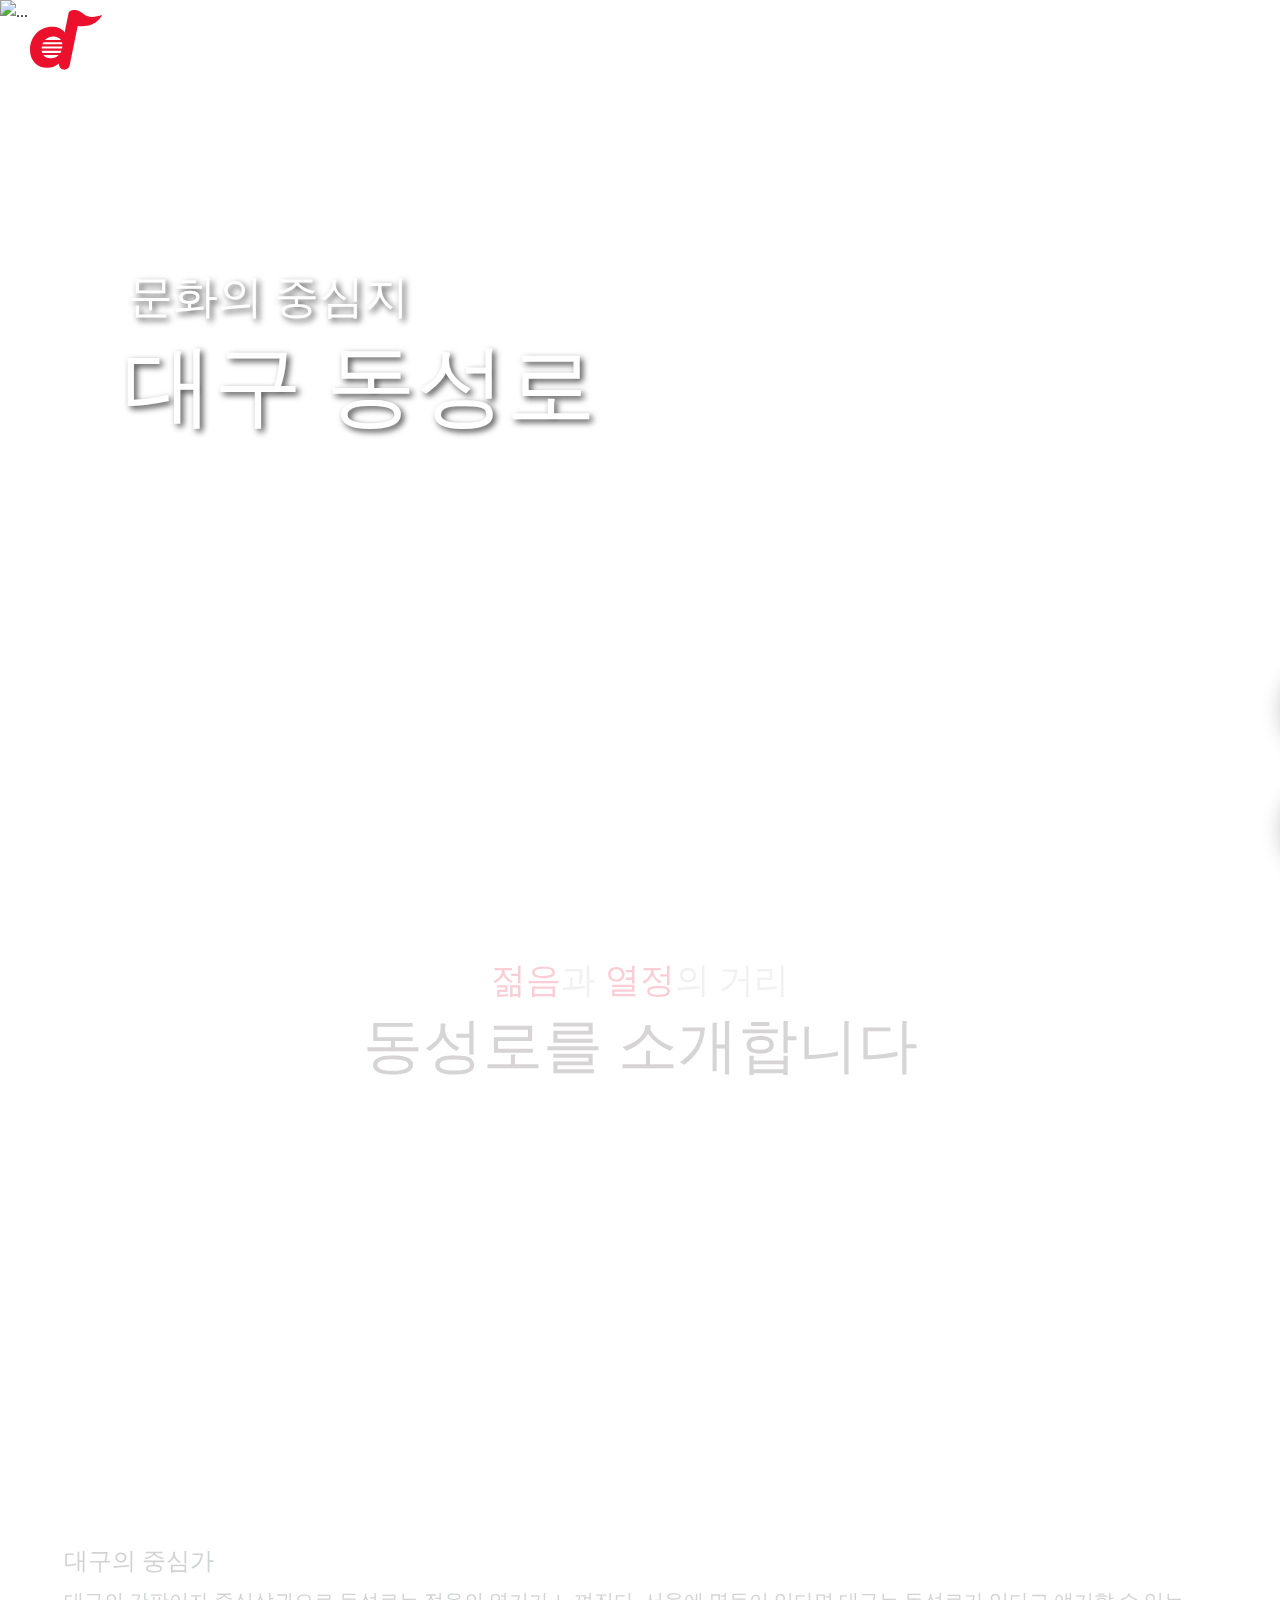
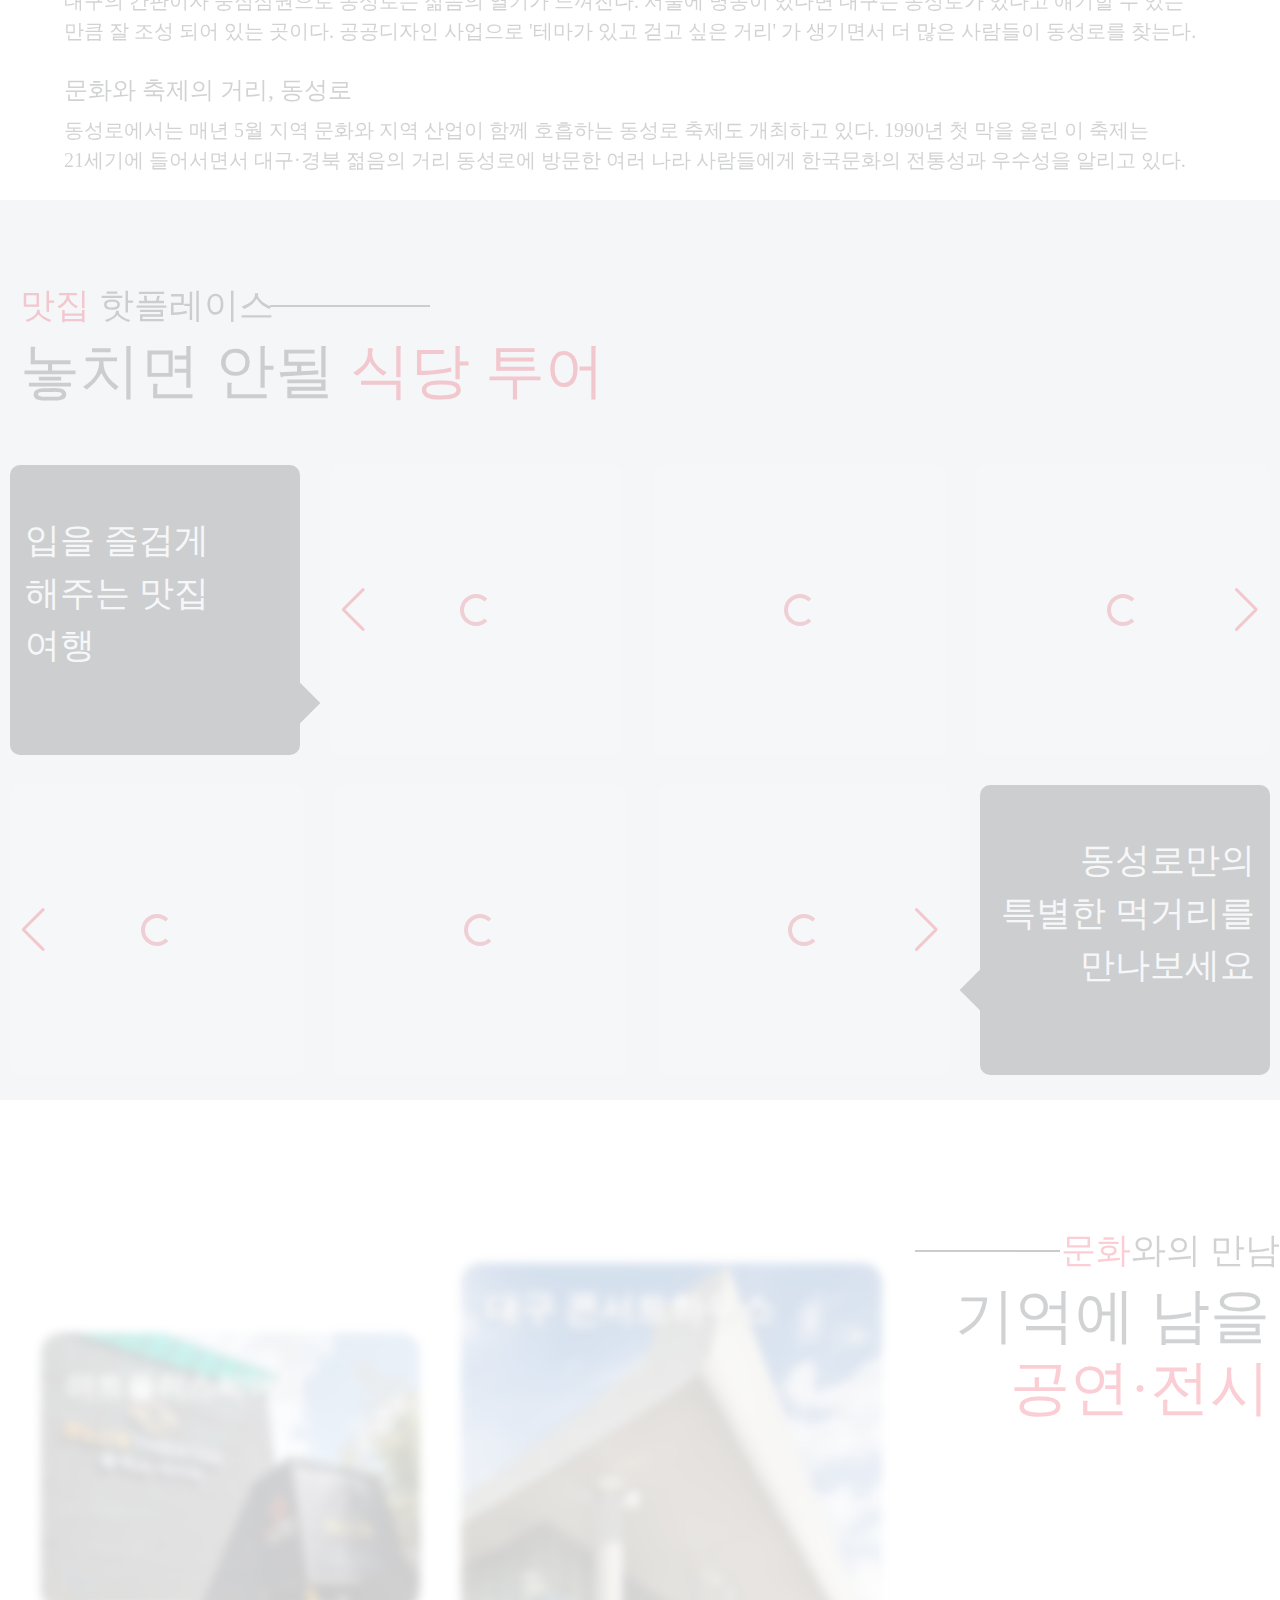
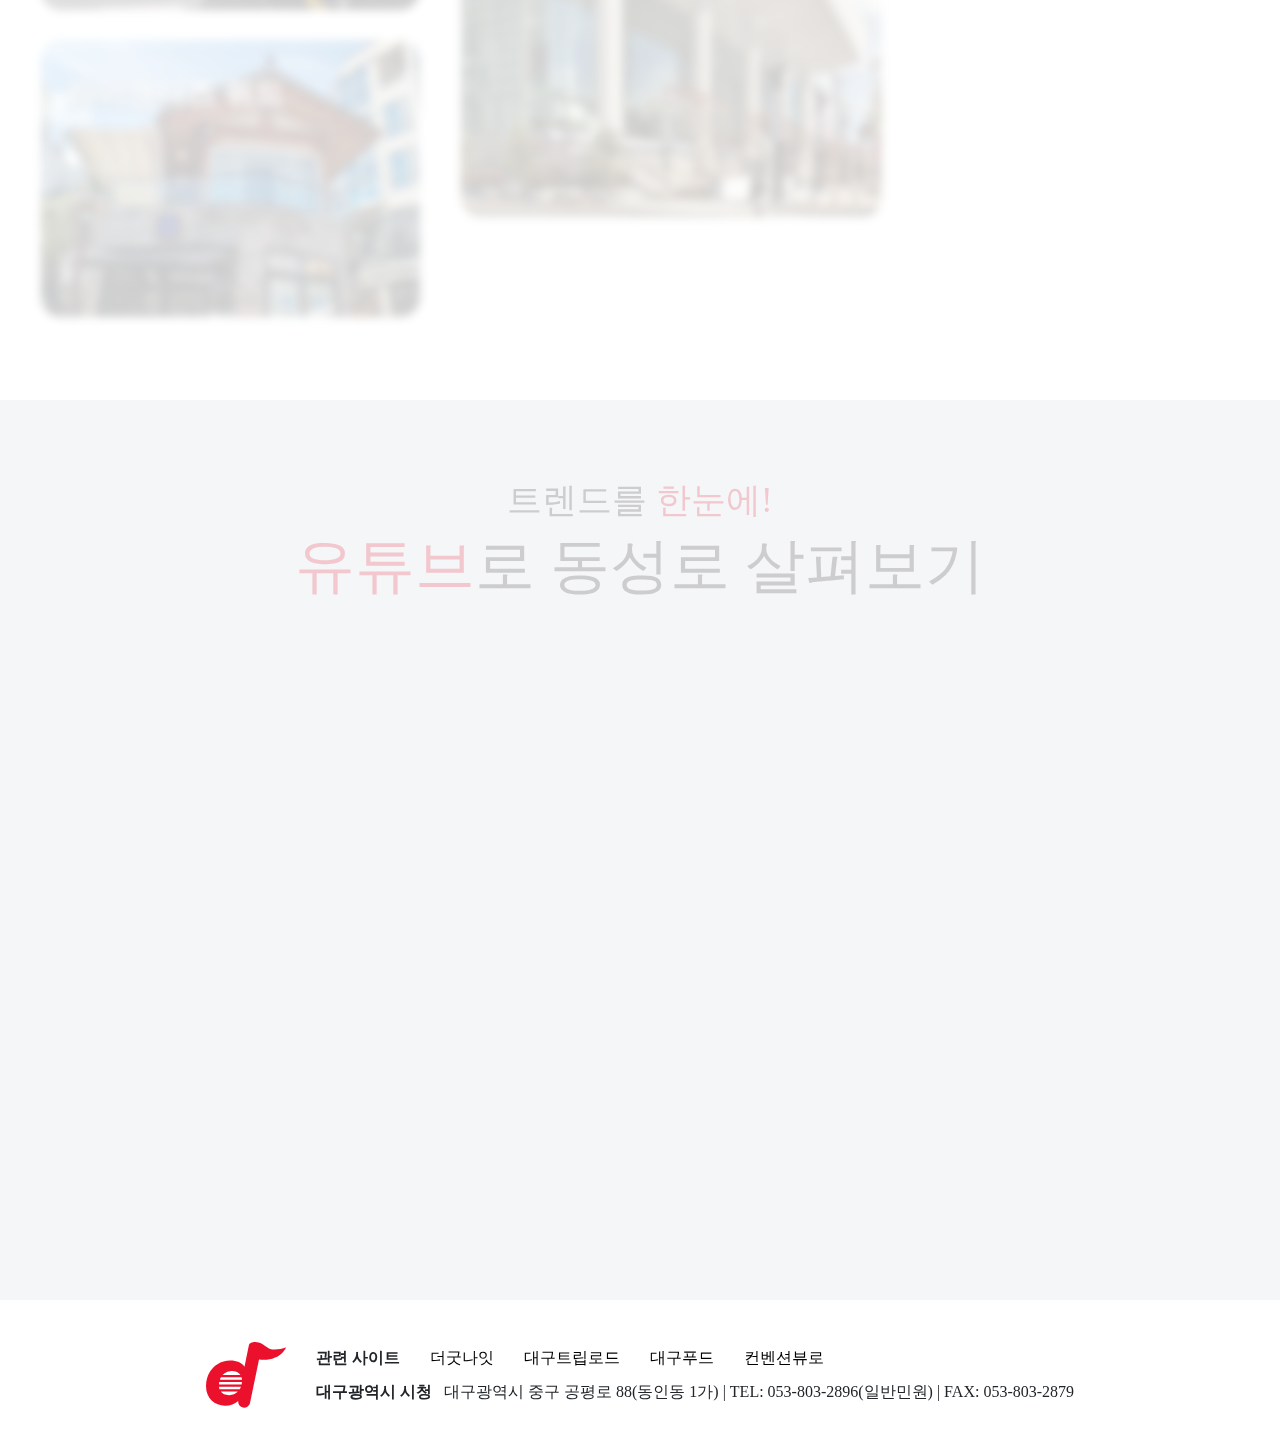
==== commit d9663626: "1" ====
--- a/index.html
+++ b/index.html
@@ -35,56 +35,88 @@
   <body>
     <script>
       document.addEventListener("DOMContentLoaded", function () {
-        let username = sessionStorage.getItem("username");
+        const username = sessionStorage.getItem("username");
+        const loginButton = document.getElementById("loginButton");
+        const openModalBtn = document.getElementById("openModalBtn");
+        const between = document.getElementById("between");
+        const ul = document.getElementById("rogin");
 
         if (username) {
-          console.log(username);
-          const login = document.getElementById("loginButton");
-          const sign = document.getElementById("openModalBtn");
-          const between = document.getElementById("between");
-          login.style.display = "none";
-          sign.style.display = "none";
-          between.style.display = "none";
-          const ul = document.getElementById("rogin");
-          const user = document.createElement("li");
-          const logout = document.createElement("li");
-          user.innerHTML = `${username}님 환영합니다`;
-          logout.innerHTML = "로그아웃";
-          logout.addEventListener("click", function () {
-            $.ajax({
-              url: "http://dongseong.dothome.co.kr/logout.php",
-              type: "POST", // POST 방식으로 데이터 전송
-              dataType: "json", // 서버에서 받을 데이터 형식을 JSON으로 설정
-              success: function (response) {
-                // 서버로부터의 응답을 받았을 때 실행되는 함수
-                if (response.success) {
-                  // 로그아웃 성공
-                  alert(response.message);
-                  // 세션 삭제
-                  sessionStorage.removeItem("username");
-                  // 로그인 및 회원가입 버튼 다시 보이도록 설정
-                  login.style.display = "block";
-                  sign.style.display = "block";
-                  between.style.display = "block";
-                  // 현재 페이지 리로드
-                  window.location.reload();
-                } else {
-                  // 로그아웃 실패
-                  alert(response.message);
-                }
-              },
-              error: function (xhr, status, error) {
-                // AJAX 요청이 실패했을 때 실행되는 함수
-                console.error("AJAX 요청 중 오류 발생:", error);
-              },
+          if (username === "schentea") {
+            const user = createListItem("userinfo", `${username}님`);
+            const between2 = createListItem("between2", "|");
+            const logout = createListItem("logout", "로그아웃");
+
+            logout.addEventListener("click", function () {
+              logoutUser();
             });
-          });
-          ul.appendChild(user);
-          ul.appendChild(logout);
+            user.addEventListener("click", function () {
+              openAdminPage(username);
+            });
+            hideElements([loginButton, openModalBtn, between]);
+            appendElements(ul, [user, between2, logout]);
+          } else {
+            const user = createListItem("userinfo", `${username}님`);
+            const between2 = createListItem("between2", "|");
+            const logout = createListItem("logout", "로그아웃");
+            user.addEventListener("click", function () {
+              openMyPage(username);
+            });
+            logout.addEventListener("click", function () {
+              logoutUser();
+            });
+
+            hideElements([loginButton, openModalBtn, between]);
+            appendElements(ul, [user, between2, logout]);
+          }
         } else {
           console.log("사용자가 존재하지 않습니다");
         }
       });
+
+      function createListItem(className, text) {
+        const li = document.createElement("li");
+        li.classList.add(className);
+        li.textContent = text;
+        return li;
+      }
+
+      function hideElements(elements) {
+        elements.forEach((element) => {
+          element.style.display = "none";
+        });
+      }
+
+      function appendElements(parent, elements) {
+        elements.forEach((element) => {
+          parent.appendChild(element);
+        });
+      }
+      function openMyPage(username) {
+        window.location.href = `http://dongseong.dothome.co.kr/Component/Goodfood_list_Component.html?username=${encodeURIComponent(username)}`;
+      }
+      function openAdminPage(username) {
+        window.location.href = `http://dongseong.dothome.co.kr/adminPage.html?username=${encodeURIComponent(username)}`;
+      }
+      function logoutUser() {
+        $.ajax({
+          url: "http://dongseong.dothome.co.kr/logout.php",
+          type: "POST",
+          dataType: "json",
+          success: function (response) {
+            if (response.success) {
+              alert(response.message);
+              sessionStorage.removeItem("username");
+              window.location.reload();
+            } else {
+              alert(response.message);
+            }
+          },
+          error: function (xhr, status, error) {
+            console.error("AJAX 요청 중 오류 발생:", error);
+          },
+        });
+      }
     </script>
     <!-- 헤더부분 -->
     <header class="sections">
@@ -197,7 +229,7 @@
           <div class="foodclose"><i class="fa-solid fa-xmark"></i></div>
           <div class="imgbox"></div>
           <div class="textbox">
-            <h5 id="foodname"></h5>
+            <div id="foodname"></div>
             <p id="foodname2"></p>
           </div>
           <div class="foodIcons">
@@ -244,10 +276,13 @@
         </div>
 
         <!-- 위쪽 공간 -->
-        <h4>소제목</h4>
+        <h4 class="scroHidden">소제목</h4>
         <div id="up_container" class="scroHidden">
           <!-- 왼쪽 메세지 박스부분 -->
-          <div class="balloon"></div>
+          <div class="balloon" id="balloon1">
+            입을 즐겁게 해주는 맛집 여행
+            <div><i class="fa-solid fa-utensils"></i> <i class="fa-solid fa-bowl-food"></i></div>
+          </div>
           <!-- 오른쪽 캐러셀 부분 -->
           <div class="swiper mySwiper">
             <div class="swiper-wrapper">
@@ -307,7 +342,7 @@
           </div>
         </div>
         <!-- 아래쪽 공간 -->
-        <h4>소제목</h4>
+        <h4 class="scroHidden">소제목</h4>
         <div id="down_container" class="scroHidden" dir="rtl">
           <!-- 왼쪽 캐러셀 부분 -->
           <div class="swiper mySwiper">
@@ -357,7 +392,10 @@
             <div class="swiper-button-prev"></div>
           </div>
           <!-- 오른쪽 메시지 박스 부분 -->
-          <div class="balloon" id="balloon2"></div>
+          <div class="balloon" id="balloon2">
+            동성로만의 특별한 먹거리를 만나보세요<br />
+            <div><i class="fa-solid fa-fish-fins"></i><i class="fa-solid fa-drumstick-bite"></i></div>
+          </div>
         </div>
       </div>
     </section>
--- a/css/Header_style.css
+++ b/css/Header_style.css
@@ -1,229 +1,229 @@
 /* 헤더 */
 
 header {
-    width: 100%;
-    height: 100vh;
-    position: relative;
-    background-position: center;
-    background-size: cover;
-    background-attachment: fixed;
+  width: 100%;
+  height: 100vh;
+  position: relative;
+  background-position: center;
+  background-size: cover;
+  background-attachment: fixed;
 }
 /* 나브 */
 header nav {
-    position: absolute;
-    width: 100%;
-    height: 80px;
-    display: flex;
-    justify-content: space-between;
-    align-items: center;
-    padding: 10px 30px;
-    font-weight: 500;
-    color: white;
-    top: 0;
-    right: 0;
+  position: absolute;
+  width: 100%;
+  height: 80px;
+  display: flex;
+  justify-content: space-between;
+  align-items: center;
+  padding: 10px 30px;
+  font-weight: 500;
+  color: white;
+  top: 0;
+  right: 0;
 }
 #Header_title h2 {
-    font-size: 45px;
+  font-size: 45px;
 }
 #logo {
-    width: 120px;
+  width: 120px;
 }
 /* 보이는 나브안에 있는 로고 */
 nav #logo img {
-    width: 60%;
-    height: auto;
+  width: 60%;
+  height: auto;
 }
 /* 숨겨진 나브안에 있는 로고 */
 #hidden_logo {
-    width: 70px;
+  width: 70px;
 }
 /* 보이는 나브안에 있는 GNB_MENU */
 .gnb_menu {
+  display: flex;
+  gap: 20px;
+  margin: 0;
+  align-items: center;
+}
+#gnb_menu {
+  display: flex;
+  gap: 30px;
+}
+.gnb_menu li {
+  font-size: 20px;
+  cursor: pointer;
+  padding: 10px 15px;
+}
+.gnb_menu a {
+  color: white;
+  padding: 0 5px;
+}
+.gnb_menu span {
+  font-size: 20px;
+}
+
+video {
+  width: 100%;
+  height: 100%;
+  object-fit: cover;
+  position: fixed;
+  top: 0;
+  left: 0;
+  z-index: -1;
+}
+#between {
+  width: 1px;
+  height: 30px;
+  display: flex;
+  align-items: center;
+  justify-content: center;
+}
+/* 숨겨진 나브안에 있는 토글메뉴 */
+#hidden_nav i {
+  font-size: 30px;
+  cursor: pointer;
+}
+/* 헤더 타이틀 */
+#Header_title {
+  position: absolute;
+  top: 30%;
+  left: 10vw;
+  color: white;
+  font-size: 50px;
+}
+
+#Header_title * {
+  text-shadow: 3px 3px 6px rgba(0, 0, 0, 0.7);
+}
+
+#Header_title h1 {
+  font-size: 90px;
+  text-indent: -5px;
+}
+/* 메인헤더 캐러셀 */
+#carouselExampleFade {
+  width: 100%;
+  height: 100vh;
+  overflow: hidden;
+  z-index: -2;
+}
+.carousel-control-prev {
+  z-index: 0;
+  height: 500px;
+  top: 20%;
+}
+.carousel-control-next {
+  z-index: 0;
+  height: 500px;
+  top: 20%;
+}
+.carousel-inner img {
+  width: 100%;
+  height: 100vh;
+  object-fit: cover;
+  object-position: center;
+}
+.carousel-inner {
+  position: relative;
+}
+
+.progressBar {
+  width: 100%;
+  max-width: 80vw;
+  height: 10px;
+  background-color: white;
+  position: absolute;
+  left: 10%;
+  bottom: 30%;
+  transition: width 0.1s linear;
+  border-radius: 20px;
+}
+
+@media screen and (max-width: 1024px) {
+  #Header_title h1 {
+    font-size: 70px;
+  }
+  #Header_title h2 {
+    font-size: 25px;
+  }
+  /* 보이는 나브 */
+  #view_nav {
+    width: 260px;
+    height: 100%;
+    position: fixed;
+    right: 0%;
+    top: 0;
+    flex-direction: column;
+    font-weight: 500;
+    overflow-x: hidden;
+    /* transition: right 0.9s ease-out; */
+    z-index: 10;
+    background: rgba(0, 0, 0, 0.5);
+    backdrop-filter: blur(10px) brightness(90%) contrast(120%);
+  }
+  /* X 로고 */
+  #xmark {
+    cursor: pointer;
+    position: absolute;
+    top: 17px;
+    right: 30px;
+    font-size: 30px;
+  }
+  /* 보이는 로그인 섹션 */
+  #rogin {
+    position: absolute;
+    top: 10%;
+    right: 10px;
+  }
+  #rogin li {
+    font-size: 18px;
+    font-weight: 500;
+  }
+  .rogin {
     display: flex;
     gap: 20px;
-    margin: 0;
-    align-items: center;
-}
-#gnb_menu {
-    display: flex;
-    gap: 30px;
-}
-.gnb_menu li {
-    font-size: 20px;
-    cursor: pointer;
-    padding: 10px 15px;
-}
-.gnb_menu a {
-    color: white;
-    padding: 0 5px;
-}
-.gnb_menu span {
-    font-size: 20px;
-}
-
-video {
+  }
+  /* 보이는 글로벌 메뉴 */
+  #gnb_menu {
+    flex-direction: column;
+    position: absolute;
+    top: 25%;
+    right: 50px;
+    text-align: end;
+  }
+  .gnb_menu li {
+    font-size: 24px;
+  }
+  /* 로고 */
+  #logo {
+    display: none;
+  }
+}
+
+@media screen and (min-width: 1024px) {
+  #view_nav {
+    right: 0% !important;
+  }
+  #hidden_nav {
+    display: none;
+  }
+  #xmark {
+    display: none;
+  }
+
+  #gnb_menu li a {
+    position: relative;
+  }
+  #gnb_menu li a::after {
+    position: absolute;
+    display: block;
+    content: "";
+    width: 0;
+    top: 49px;
+    height: 5px;
+    background: var(--mainColor);
+    transition: all 0.2s;
+  }
+  #gnb_menu li:hover a::after {
     width: 100%;
-    height: 100%;
-    object-fit: cover;
-    position: fixed;
-    top: 0;
-    left: 0;
-    z-index: -1;
-}
-#between {
-    width: 1px;
-    height: 30px;
-    display: flex;
-    align-items: center;
-    justify-content: center;
-}
-/* 숨겨진 나브안에 있는 토글메뉴 */
-#hidden_nav i {
-    font-size: 30px;
-    cursor: pointer;
-}
-/* 헤더 타이틀 */
-#Header_title {
-    position: absolute;
-    top: 30%;
-    left: 10vw;
-    color: white;
-    font-size: 50px;
-}
-
-#Header_title * {
-    text-shadow: 3px 3px 6px rgba(0, 0, 0, 0.7);
-}
-
-#Header_title h1 {
-    font-size: 90px;
-    text-indent: -5px;
-}
-/* 메인헤더 캐러셀 */
-#carouselExampleFade {
-    width: 100%;
-    height: 100vh;
-    overflow: hidden;
-    z-index: -2;
-}
-.carousel-control-prev {
-    z-index: 0;
-    height: 500px;
-    top: 20%;
-}
-.carousel-control-next {
-    z-index: 0;
-    height: 500px;
-    top: 20%;
-}
-.carousel-inner img {
-    width: 100%;
-    height: 100vh;
-    object-fit: cover;
-    object-position: center;
-}
-.carousel-inner {
-    position: relative;
-}
-
-.progressBar {
-    width: 100%;
-    max-width: 80vw;
-    height: 10px;
-    background-color: white;
-    position: absolute;
-    left: 10%;
-    bottom: 30%;
-    transition: width 0.1s linear;
-    border-radius: 20px;
-}
-
-@media screen and (max-width: 1024px) {
-    #Header_title h1 {
-        font-size: 70px;
-    }
-    #Header_title h2 {
-        font-size: 25px;
-    }
-    /* 보이는 나브 */
-    #view_nav {
-        width: 250px;
-        height: 100%;
-        position: fixed;
-        right: 0%;
-        top: 0;
-        flex-direction: column;
-        font-weight: 500;
-        overflow-x: hidden;
-        /* transition: right 0.9s ease-out; */
-        z-index: 10;
-        background: rgba(0, 0, 0, 0.5);
-        backdrop-filter: blur(10px) brightness(90%) contrast(120%);
-    }
-    /* X 로고 */
-    #xmark {
-        cursor: pointer;
-        position: absolute;
-        top: 17px;
-        right: 30px;
-        font-size: 30px;
-    }
-    /* 보이는 로그인 섹션 */
-    #rogin {
-        position: absolute;
-        top: 10%;
-        right: 10px;
-    }
-    #rogin li {
-        font-size: 18px;
-        font-weight: 500;
-    }
-    .rogin {
-        display: flex;
-        gap: 20px;
-    }
-    /* 보이는 글로벌 메뉴 */
-    #gnb_menu {
-        flex-direction: column;
-        position: absolute;
-        top: 25%;
-        right: 50px;
-        text-align: end;
-    }
-    .gnb_menu li {
-        font-size: 24px;
-    }
-    /* 로고 */
-    #logo {
-        display: none;
-    }
-}
-
-@media screen and (min-width: 1024px) {
-    #view_nav {
-        right: 0% !important;
-    }
-    #hidden_nav {
-        display: none;
-    }
-    #xmark {
-        display: none;
-    }
-
-    #gnb_menu li a {
-        position: relative;
-    }
-    #gnb_menu li a::after {
-        position: absolute;
-        display: block;
-        content: '';
-        width: 0;
-        top: 49px;
-        height: 5px;
-        background: var(--mainColor);
-        transition: all 0.2s;
-    }
-    #gnb_menu li:hover a::after {
-        width: 100%;
-    }
-}
+  }
+}
--- a/css/Good_foodlist_style.css
+++ b/css/Good_foodlist_style.css
@@ -1,251 +1,289 @@
 #Good_foodlist {
-    width: 100%;
-    height: 100vh;
-    background: #f4f6f8;
-    display: flex;
-    justify-content: center;
-    flex-direction: column;
-    align-items: center;
+  width: 100%;
+  height: 100vh;
+  background: #f4f6f8;
+  display: flex;
+  justify-content: center;
+  flex-direction: column;
+  align-items: center;
 }
 #Good_foodlist #foodTitWrap {
-    margin: 0 auto 50px 10px;
+  margin: 0 auto 50px 10px;
 }
 #Good_foodlist #foodTitWrap * {
-    text-align: start;
+  text-align: start;
 }
 
 #Good_foodlist #foodTitWrap h3 {
-    position: relative;
+  position: relative;
 }
 #Good_foodlist #foodTitWrap h3::before {
-    position: absolute;
-    inset: 13px 0 0 150px;
-    content: '';
-    display: inline-block;
-    height: 2px;
-    width: 100px;
-    background-color: var(--mainBlack);
+  position: absolute;
+  inset: 13px 0 0 150px;
+  content: "";
+  display: inline-block;
+  height: 2px;
+  width: 100px;
+  background-color: var(--mainBlack);
 }
 
 #Good_foodlist h4 {
-    font-size: 25px;
-    margin-bottom: 15px;
+  font-size: 25px;
+  margin-bottom: 15px;
 }
 
 #container {
-    width: 100%;
-    height: 90%;
-    max-width: 1300px;
-    padding: 10px;
-    display: flex;
-    flex-direction: column;
+  width: 100%;
+  height: 90%;
+  max-width: 1300px;
+  padding: 10px;
+  display: flex;
+  flex-direction: column;
 }
 
 /* 위쪽 공간 */
 #up_container {
-    width: 100%;
-    height: 50%;
-    overflow: hidden;
-    display: flex;
-    align-items: center;
-    margin-bottom: 30px;
+  width: 100%;
+  height: 50%;
+  overflow: hidden;
+  display: flex;
+  align-items: center;
+  margin-bottom: 30px;
 }
 
 /* 아래쪽 공간 */
 #down_container {
-    width: 100%;
-    height: 50%;
-    display: flex;
-    align-items: center;
-    justify-content: center;
-    flex-direction: row-reverse;
+  width: 100%;
+  height: 50%;
+  display: flex;
+  align-items: center;
+  justify-content: center;
+  flex-direction: row-reverse;
 }
 
 /* 말풍선 */
 .balloon {
-    position: relative;
-    margin: 0 30px 0 0;
-    width: 30%;
-    height: 100%;
-    background: #333333;
-    border-radius: 10px;
-    display: none;
+  position: relative;
+  margin: 0 30px 0 0;
+  width: 30%;
+  height: 100%;
+  background: #333333;
+  border-radius: 10px;
+  display: none;
+  color: white;
+  font-size: 35px;
+  padding: 50px 15px;
+}
+
+.balloon div {
+  display: flex;
+  font-size: 30px;
+  gap: 10px;
+  margin-top: 5px;
+}
+
+#balloon1::after {
+  position: absolute;
+  content: "";
+  width: 50px;
+  height: 50px;
+  background: #333;
+  right: -10px;
+  transform: rotate(-45deg);
 }
 
 #Good_foodlist #balloon2 {
-    margin: 0 0 0 30px;
+  margin: 0 0 0 30px;
+}
+
+#balloon2::before {
+  position: absolute;
+  content: "";
+  width: 50px;
+  height: 50px;
+  background: #333;
+  left: -10px;
+  bottom: 60px;
+  transform: rotate(-45deg);
 }
 
 /* 캐러셀 */
 #Good_foodlist .swiper {
-    width: 100%;
-    height: 100%;
+  width: 100%;
+  height: 100%;
 }
 
 /* 슬라이드 */
 #Good_foodlist .swiper-slide {
-    text-align: center;
-    font-size: 18px;
-    background: #fff;
-    display: flex;
-    justify-content: center;
-    align-items: center;
-    border-radius: 10px;
-    cursor: pointer;
+  text-align: center;
+  font-size: 18px;
+  background: #fff;
+  display: flex;
+  justify-content: center;
+  align-items: center;
+  border-radius: 10px;
+  cursor: pointer;
 }
 #Good_foodlist .swiper-button-next,
 .swiper-button-prev {
-    color: var(--mainColor);
+  color: var(--mainColor);
 }
 .swiper-wrapper div {
-    overflow: hidden;
-    position: relative;
+  overflow: hidden;
+  position: relative;
 }
 .swiper-wrapper img {
-    width: 100%;
-    height: 100%;
-    object-fit: cover;
+  width: 100%;
+  height: 100%;
+  object-fit: cover;
 }
 .swiper-wrapper p {
-    font-weight: bold;
-    position: absolute;
-    left: 50%;
-    bottom: 10%;
-    transform: translateX(-50%);
-    color: #eee;
-    text-shadow: 2px 2px 4px rgba(0, 0, 0, 0.5);
+  font-weight: bold;
+  position: absolute;
+  left: 50%;
+  bottom: 10%;
+  transform: translateX(-50%);
+  color: #eee;
+  text-shadow: 2px 2px 4px rgba(0, 0, 0, 0.5);
+  font-size: 20px;
 }
 #foodModal {
+  display: none;
+  position: fixed;
+  z-index: 11;
+  left: 0;
+  top: 0;
+  width: 100%;
+  height: 100%;
+  background-color: rgba(0, 0, 0, 0.4);
+  backdrop-filter: blur(5px);
+  align-items: center;
+  justify-content: center;
+  align-items: center;
+}
+.foodmodal-content {
+  width: 90%;
+  max-width: 750px;
+  height: 600px;
+  z-index: 10;
+  background: #fff;
+  border-radius: 10px;
+  overflow-y: auto;
+  margin: 0 auto;
+  position: relative;
+  overflow-y: auto;
+}
+.imgbox {
+  width: 100%;
+  height: 300px;
+  margin: 0 auto;
+  overflow: hidden;
+}
+.imgbox img {
+  width: 100%;
+  height: 100%;
+  object-fit: cover;
+  object-position: center;
+}
+.foodmodal-content .textbox {
+  margin: 20px 35px 0;
+}
+.foodmodal-content .textbox h5 {
+  font-size: 40px;
+}
+.foodmodal-content .textbox #foodname {
+  position: relative;
+}
+.foodmodal-content .textbox #foodname .heartBtn {
+  top: -25px;
+}
+.foodmodal-content .textbox p {
+  font-size: 18px;
+  margin: 0 0 5px;
+}
+
+.foodmodal-content .foodIcons {
+  display: flex;
+  gap: 30px;
+  text-align: center;
+  margin: 20px 35px 10px;
+}
+.foodmodal-content .foodIcons i {
+  font-size: 33px;
+}
+.foodmodal-content .foodIcons p {
+  margin: 0;
+}
+
+.foodmodal-content .textbox2 h5 {
+  margin: 0;
+}
+
+.foodmodal-content .textbox2 {
+  display: flex;
+  align-items: center;
+  margin: 0 35px 5px;
+  gap: 5px;
+  font-size: 18px;
+}
+
+.foodmodal-content .textbox2 p {
+  margin: 0;
+}
+.foodmodal-content .foodMenusWrap {
+  margin: 40px 35px;
+}
+.foodmodal-content .foodMenusWrap .foodMenu {
+  position: relative;
+  display: flex;
+  font-size: 20px;
+  justify-content: space-between;
+  margin-bottom: 20px;
+  border-bottom: 1px solid gray;
+  padding: 5px 0;
+}
+.foodmodal-content .foodMenusWrap .foodMenu p {
+  margin: 0;
+}
+
+.foodmodal-content .foodclose {
+  position: absolute;
+  top: 5px;
+  right: 5px;
+  background: white;
+  width: 30px;
+  height: 30px;
+  border-radius: 50%;
+  display: flex;
+  justify-content: center;
+  align-items: center;
+  font-size: 20px;
+  cursor: pointer;
+}
+
+@media screen and (min-width: 600px) {
+  #Good_foodlist #foodTitWrap h3::before {
+    width: 160px;
+  }
+  #Good_foodlist #foodTitWrap h3::before {
+    inset: 20px 0 0 250px;
+  }
+}
+
+@media screen and (min-width: 1024px) {
+  .left_message {
+    display: flex;
+  }
+
+  .balloon {
+    display: block;
+  }
+
+  #Good_foodlist h4 {
     display: none;
-    position: fixed;
-    z-index: 11;
-    left: 0;
-    top: 0;
-    width: 100%;
-    height: 100%;
-    background-color: rgba(0, 0, 0, 0.4);
-    backdrop-filter: blur(5px);
-    align-items: center;
-    justify-content: center;
-    align-items: center;
-}
-.foodmodal-content {
-    width: 90%;
-    max-width: 750px;
-    height: 600px;
-    z-index: 10;
-    background: #fff;
-    border-radius: 10px;
-    overflow-y: auto;
-    margin: 0 auto;
-    position: relative;
-    overflow-y: auto;
-}
-.imgbox {
-    width: 100%;
-    height: 300px;
-    margin: 0 auto;
-    overflow: hidden;
-}
-.imgbox img {
-    width: 100%;
-    height: 100%;
-    object-fit: cover;
-    object-position: center;
-}
-.foodmodal-content .textbox {
-    margin: 20px 35px 0;
-}
-.foodmodal-content .textbox h5 {
-    font-size: 40px;
-}
-.foodmodal-content .textbox p {
-    font-size: 18px;
-    margin: 0 0 5px;
-}
-
-.foodmodal-content .foodIcons {
-    display: flex;
-    gap: 30px;
-    text-align: center;
-    margin: 20px 35px 10px;
-}
-.foodmodal-content .foodIcons i {
-    font-size: 33px;
-}
-.foodmodal-content .foodIcons p {
-    margin: 0;
-}
-
-.foodmodal-content .textbox2 h5 {
-    margin: 0;
-}
-
-.foodmodal-content .textbox2 {
-    display: flex;
-    align-items: center;
-    margin: 0 35px 5px;
-    gap: 5px;
-    font-size: 18px;
-}
-
-.foodmodal-content .textbox2 p {
-    margin: 0;
-}
-.foodmodal-content .foodMenusWrap {
-    margin: 40px 35px;
-}
-.foodmodal-content .foodMenusWrap .foodMenu {
-    position: relative;
-    display: flex;
-    font-size: 20px;
-    justify-content: space-between;
-    margin-bottom: 20px;
-    border-bottom: 1px solid gray;
-    padding: 5px 0;
-}
-.foodmodal-content .foodMenusWrap .foodMenu p {
-    margin: 0;
-}
-
-.foodmodal-content .foodclose {
-    position: absolute;
-    top: 5px;
-    right: 5px;
-    background: white;
-    width: 30px;
-    height: 30px;
-    border-radius: 50%;
-    display: flex;
-    justify-content: center;
-    align-items: center;
-    font-size: 20px;
-    cursor: pointer;
-}
-
-@media screen and (min-width: 600px) {
-    #Good_foodlist #foodTitWrap h3::before {
-        width: 160px;
-    }
-    #Good_foodlist #foodTitWrap h3::before {
-        inset: 20px 0 0 250px;
-    }
-}
-
-@media screen and (min-width: 1024px) {
-    .left_message {
-        display: flex;
-    }
-
-    .balloon {
-        display: block;
-    }
-
-    #Good_foodlist h4 {
-        display: none;
-    }
-
-    .foodmodal-content {
-        height: 750px;
-    }
-}
+  }
+
+  .foodmodal-content {
+    height: 750px;
+  }
+}
--- a/css/Show_section_style.css
+++ b/css/Show_section_style.css
@@ -253,11 +253,16 @@
 
 .showModalIn h4 {
   font-size: 30px;
-  margin: 20px 0 10px 20px;
-}
+  margin: 20px 0 10px 35px;
+}
+
 .showModalIn p {
   margin: 0 20px 5px;
   font-size: 18px;
+}
+
+.showModalIn > p {
+  margin: 0 35px 5px;
 }
 
 .showModalIn a {
@@ -282,13 +287,15 @@
   text-align: left;
   margin: 0 10px 40px;
   border-left: 3px solid var(--mainColor);
+  position: relative;
+}
+
+.showModalList li .showTit {
+  font-weight: 500;
 }
 
 .showModalList li .showDate {
   display: flex;
-}
-.showModalList li > p {
-  font-weight: 500;
 }
 
 @media screen and (min-width: 650px) {
--- a/css/Sign.css
+++ b/css/Sign.css
@@ -1,13 +1,47 @@
 :root {
   --mainColor: #eb102c;
-  --mainBlack: #362f2f;
+  --mainGray: #9ca3af;
 }
+
+* {
+  font-family: "SCoreDream";
+}
+
+a {
+  text-decoration: none;
+  color: black;
+}
+
+button {
+  cursor: pointer;
+}
+.backHomeA {
+  position: absolute;
+  display: inline-block;
+  width: 75px;
+  top: 5px;
+}
+.backHome {
+  font-size: 18px;
+  text-align: center;
+
+  margin: 10px 0 0;
+}
+.backHome p {
+  margin: 5px 0 0;
+}
+
 /* 모달 내부 스타일 */
 .SignWrap,
 .loginWrap {
-  margin: 50px auto;
-  width: 500px; /* 모달의 너비 */
-  height: 700px;
+  margin: 40px auto;
+  width: 550px;
+}
+#usernameError,
+#passwordError,
+#telError,
+#emailError {
+  font-size: 12px;
 }
 
 #signTitle,
@@ -15,6 +49,7 @@
   font-size: 35px;
   text-align: center;
   margin: 0 0 40px;
+  font-weight: 500;
 }
 
 #loginForm,
@@ -30,16 +65,16 @@
 #signupForm .signupInputs {
   display: flex;
   flex-direction: column;
-  gap: 30px;
+  gap: 25px;
 }
 
 .signInput,
 .loginInput {
-  width: 406px;
+  width: 430px;
   height: 55px;
   border: none;
   outline: none;
-  box-shadow: 0 0 0 2px rgb(156, 163, 175);
+  box-shadow: 0 0 0 2px var(--mainGray);
   border-radius: 10px;
   padding: 0 5px;
   background: transparent;
@@ -56,6 +91,7 @@
   color: #6b7280;
   top: 13px;
   font-size: 20px;
+  z-index: -1;
 }
 
 .label-custom {
@@ -84,15 +120,39 @@
 
 #loginSubmitBtn,
 #signSubmitBtn {
-  width: 406px;
+  width: 445px;
   height: 60px;
   font-size: 20px;
   border-radius: 13px;
-  margin-top: 60px;
+  margin: 50px 0 8px;
   background: none;
   border: 2px solid var(--mainColor);
   color: var(--mainColor);
   font-weight: bold;
+}
+
+#signSubmitBtn:disabled {
+  cursor: default;
+  border: 2px solid var(--mainGray);
+  color: var(--mainGray);
+}
+
+.naverBtn,
+.googleBtn {
+  display: flex;
+  justify-content: center;
+  align-items: center;
+  gap: 10px;
+  border: none;
+  border-radius: 13px;
+  width: 445px;
+  height: 60px;
+  font-size: 20px;
+  font-weight: bold;
+}
+.naverBtn img,
+.googleBtn img {
+  width: 30px;
 }
 
 .naverBtn {
@@ -105,25 +165,14 @@
   color: #3a1c1e;
 }
 
-.naverBtn,
-.googleBtn {
-  border: none;
-  border-radius: 13px;
-  width: 406px;
-  height: 60px;
-  font-size: 20px;
-  font-weight: bold;
-}
-
-#goSign {
-  cursor: pointer;
+#goSign a:hover {
+  color: var(--mainColor);
+  text-decoration: underline;
+  text-underline-offset: 2px;
+  font-weight: 500;
 }
 
 @media screen and (max-width: 500px) {
-  .loginWrap,
-  .loginWrap2 {
-    width: 95%;
-  }
   .loginWrap .signupInputs,
   .loginWrap2 .loginInputs {
     width: 100%;
--- a/css/style.css
+++ b/css/style.css
@@ -1,155 +1,175 @@
 :root {
-    --mainColor: #eb102c;
-    --mainBlack: #362f2f;
+  --mainColor: #eb102c;
+  --mainBlack: #362f2f;
 }
 
 * {
-    margin: 0;
-    padding: 0;
-    box-sizing: border-box;
-    list-style: none;
-    text-decoration: none;
-    font-family: 'SCoreDream';
-    word-break: keep-all;
-    scroll-behavior: smooth;
+  margin: 0;
+  padding: 0;
+  box-sizing: border-box;
+  list-style: none;
+  text-decoration: none;
+  font-family: "SCoreDream";
+  word-break: keep-all;
+  scroll-behavior: smooth;
 }
 #gnb_menu {
-    padding-left: 0;
+  padding-left: 0;
 }
 
 a {
-    text-decoration: none;
+  text-decoration: none;
 }
 
 button {
-    cursor: pointer;
+  cursor: pointer;
 }
 
 h2 {
-    font-size: 40px;
+  font-size: 40px;
 }
 h3 {
-    font-size: 20px;
+  font-size: 20px;
 }
 
 .redTxt {
-    color: var(--mainColor);
+  color: var(--mainColor);
 }
 
 .bckTxt {
-    color: var(--mainBlack);
+  color: var(--mainBlack);
 }
 
+/* 스크롤 모션 */
 .scroHidden {
-    opacity: 0.2;
-    transform: translateY(30px);
-    transition: transform 0.5s;
+  opacity: 0.2;
+  transform: translateY(30px);
+  transition: transform 0.5s;
 }
 .heightOn {
-    transition: 1s;
+  transition: 1s;
 }
 .scroVisible {
-    opacity: 1;
-    transform: translateY(0);
+  opacity: 1;
+  transform: translateY(0);
 }
 
 .blurImg {
-    transition: all 1s;
+  transition: all 1s;
 }
 
 .scroBlur {
-    filter: blur(5px);
+  filter: blur(5px);
 }
 
+/* 하트 버튼 */
+.heartBtn {
+  position: absolute;
+  content: "";
+  display: inline-block;
+  top: -20px;
+  right: -10px;
+  width: 100px;
+  height: 100px;
+  background: url("../image/heart.png") no-repeat;
+  background-position: 0 0;
+  cursor: pointer;
+}
+.heartBtn.active {
+  background-position: -2800px 0;
+  transition: background-position 1s steps(28);
+}
+
+/* 탑 버튼 */
 #topWrap {
-    position: fixed;
-    bottom: 20px;
-    right: 20px;
-    z-index: 10;
-    transition: all 0.4s;
+  position: fixed;
+  bottom: 20px;
+  right: 20px;
+  z-index: 10;
+  transition: all 0.4s;
 }
 
 #topWrap.none {
-    right: -100px;
+  right: -100px;
 }
 
 .topBtn {
-    font-weight: bold;
-    font-size: 18px;
-    border-radius: 50%;
-    box-shadow: 0 0 20px 0 rgba(0, 0, 0, 0.2);
-    width: 100px;
-    height: 100px;
-    display: flex;
-    justify-content: center;
-    align-items: center;
+  font-weight: bold;
+  font-size: 18px;
+  border-radius: 50%;
+  box-shadow: 0 0 20px 0 rgba(0, 0, 0, 0.2);
+  width: 100px;
+  height: 100px;
+  display: flex;
+  justify-content: center;
+  align-items: center;
 }
 
 .topBtn a {
-    display: flex;
-    flex-direction: column;
-    align-items: center;
-    padding: 5px 20px;
+  display: flex;
+  flex-direction: column;
+  align-items: center;
+  padding: 5px 20px;
 }
 
 #topBtn1 {
-    background: #fff;
-    margin-bottom: 20px;
+  background: #fff;
+  margin-bottom: 20px;
 }
 
 #topBtn1 a {
-    color: var(--mainColor);
-    font-size: 20px;
+  color: var(--mainColor);
+  font-size: 20px;
 }
 #topBtn2 {
-    background: #222;
-    color: white;
-    line-height: 22px;
-    flex-direction: column;
-    cursor: pointer;
+  background: #222;
+  color: white;
+  line-height: 22px;
+  flex-direction: column;
+  cursor: pointer;
 }
 
 #topBtn2 p {
-    font-size: 12px;
-    margin: 0;
+  font-size: 12px;
+  margin: 0;
 }
 
 @media screen and (min-width: 600px) {
-    h2 {
-        font-size: 60px;
-    }
-    h3 {
-        font-size: 35px;
-    }
+  h2 {
+    font-size: 60px;
+  }
+  h3 {
+    font-size: 35px;
+  }
 }
 
 @media screen and (max-width: 700px) {
-    #topWrap {
-        display: none;
-    }
+  #topWrap {
+    display: none;
+  }
 }
 
 .modalAni {
-    animation: modalZoom 0.3s;
+  animation: modalZoom 0.3s;
 }
 
 @keyframes modalZoom {
-    from {
-        transform: scale(1.1);
-        opacity: 0;
-    }
-    to {
-        transform: scale(1);
-        opacity: 1;
-    }
+  from {
+    transform: scale(1.1);
+    opacity: 0;
+  }
+  to {
+    transform: scale(1);
+    opacity: 1;
+  }
 }
 
 ::-webkit-scrollbar {
-    width: 8px;
-    background: #eee;
+  width: 8px;
+  background: #eee;
 }
 
 ::-webkit-scrollbar-thumb {
-    background: var(--mainColor);
-    border-radius: 10px;
+  background: var(--mainColor);
+  border-radius: 10px;
 }
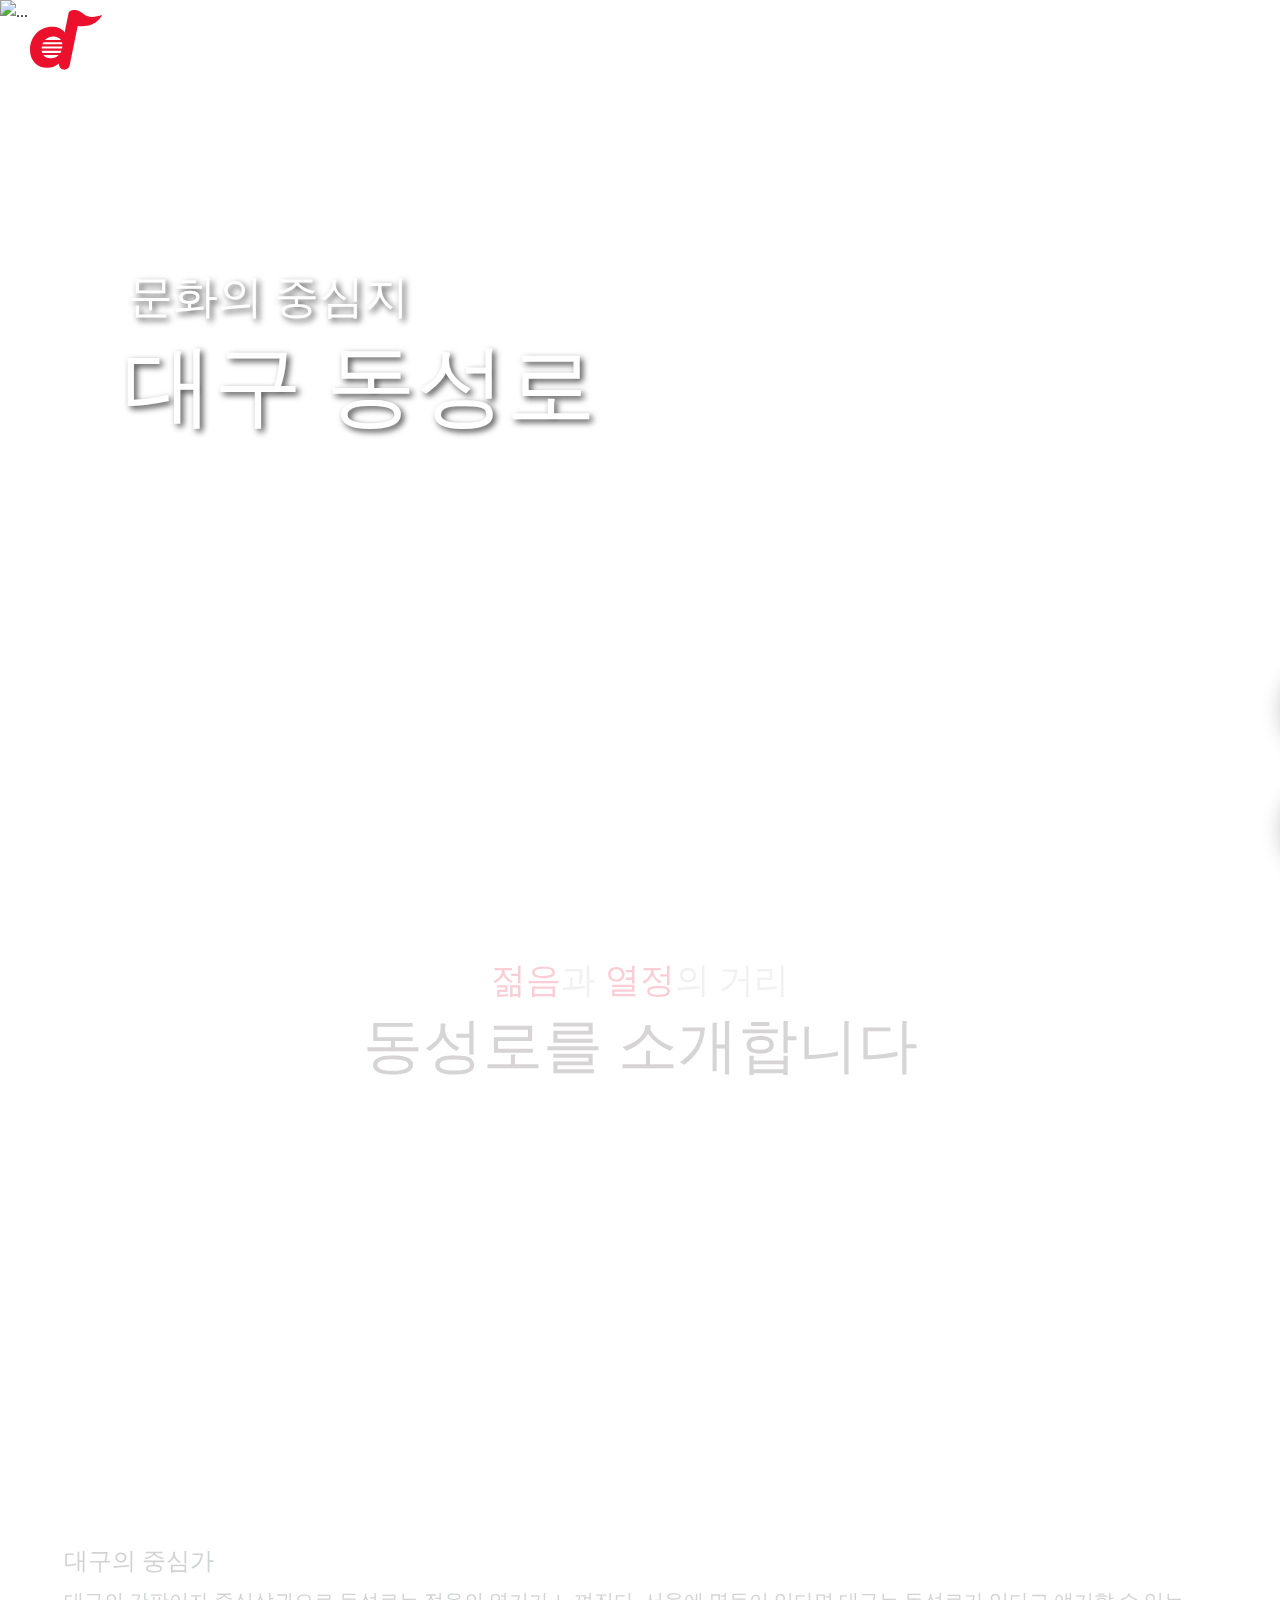
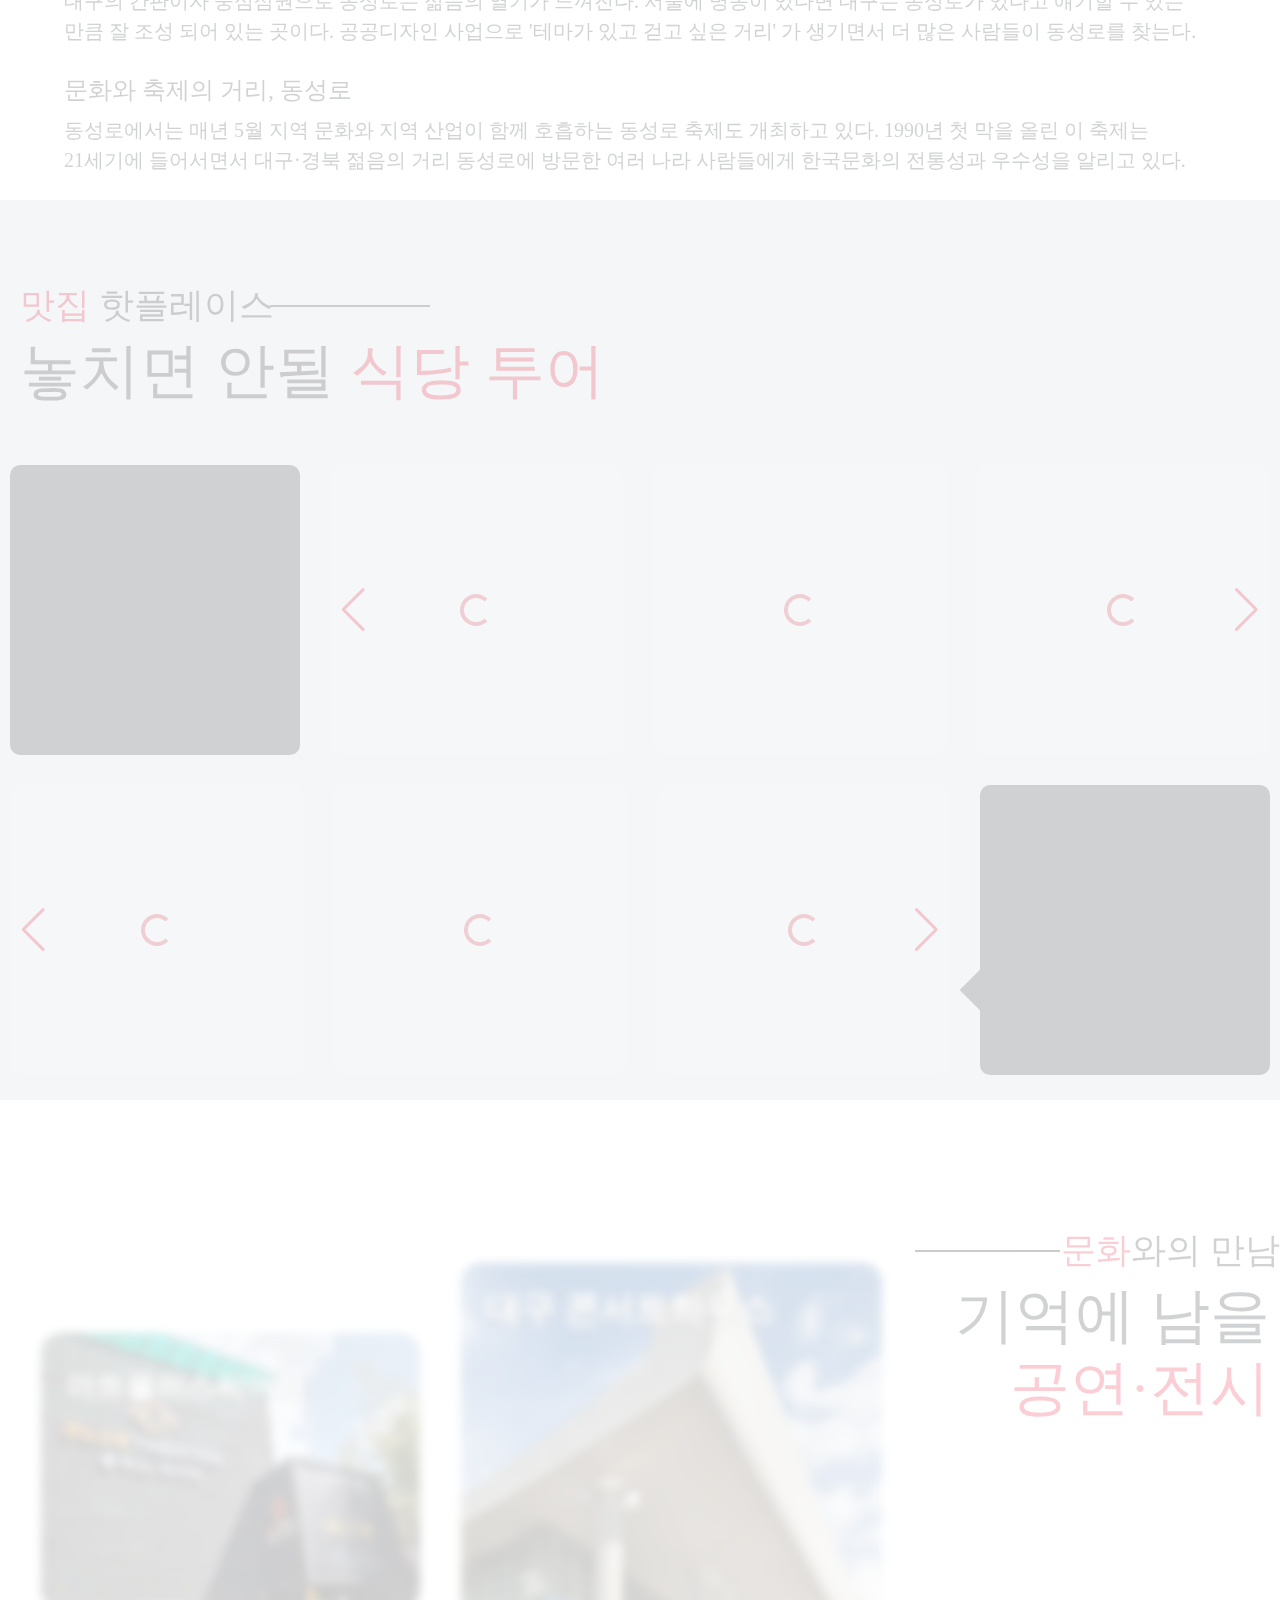
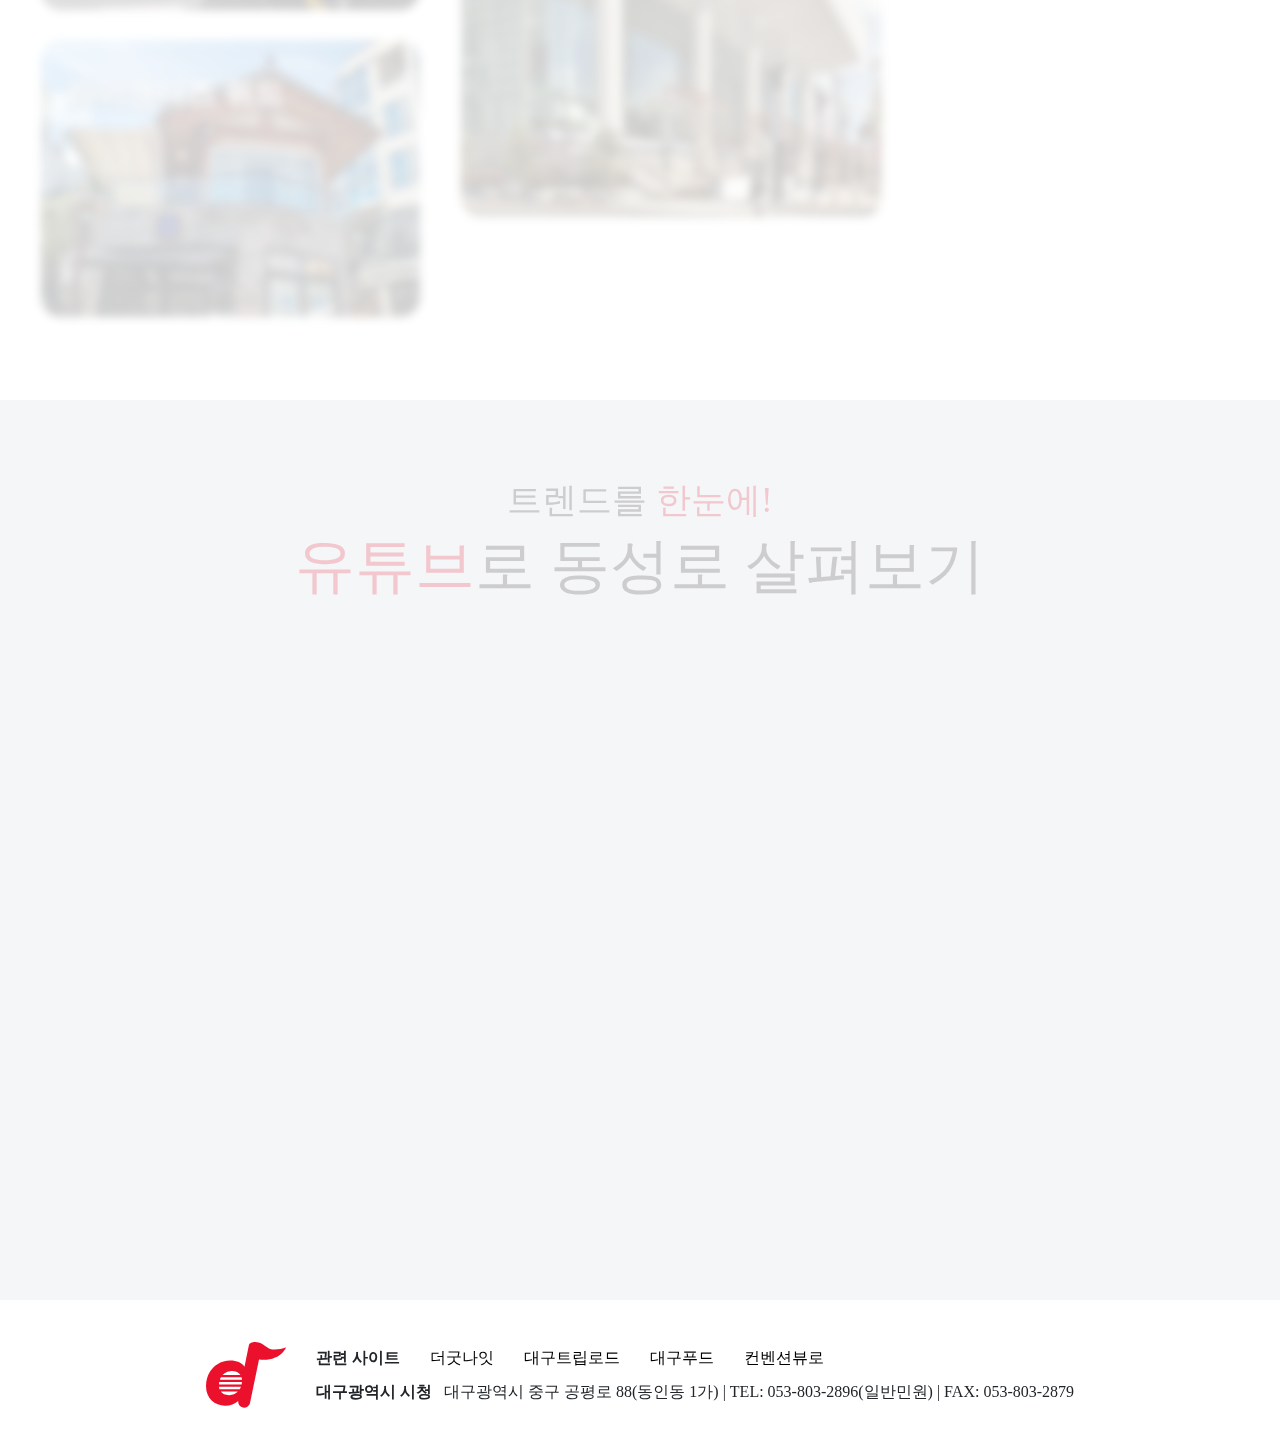
==== commit 3d42a7f3: "index" ====
--- a/index.html
+++ b/index.html
@@ -2,16 +2,30 @@
 <html lang="en">
   <head>
     <!-- 폰트어썸 -->
-    <script src="https://kit.fontawesome.com/247e9f18da.js" crossorigin="anonymous"></script>
+    <script
+      src="https://kit.fontawesome.com/247e9f18da.js"
+      crossorigin="anonymous"
+    ></script>
     <!-- 부트스트랩 -->
-    <link href="https://cdn.jsdelivr.net/npm/bootstrap@5.3.3/dist/css/bootstrap.min.css" rel="stylesheet" integrity="sha384-QWTKZyjpPEjISv5WaRU9OFeRpok6YctnYmDr5pNlyT2bRjXh0JMhjY6hW+ALEwIH" crossorigin="anonymous" />
-    <link rel="stylesheet" href="https://cdn.jsdelivr.net/npm/swiper@11/swiper-bundle.min.css" />
+    <link
+      href="https://cdn.jsdelivr.net/npm/bootstrap@5.3.3/dist/css/bootstrap.min.css"
+      rel="stylesheet"
+      integrity="sha384-QWTKZyjpPEjISv5WaRU9OFeRpok6YctnYmDr5pNlyT2bRjXh0JMhjY6hW+ALEwIH"
+      crossorigin="anonymous"
+    />
+    <link
+      rel="stylesheet"
+      href="https://cdn.jsdelivr.net/npm/swiper@11/swiper-bundle.min.css"
+    />
     <script src="./js/jquery-2.2.4.min.js"></script>
     <meta charset="UTF-8" />
     <meta name="viewport" content="width=device-width, initial-scale=1.0" />
     <title>동성로</title>
     <!-- 캐러셀 -->
-    <link rel="stylesheet" href="https://cdn.jsdelivr.net/npm/swiper@11/swiper-bundle.min.css" />
+    <link
+      rel="stylesheet"
+      href="https://cdn.jsdelivr.net/npm/swiper@11/swiper-bundle.min.css"
+    />
     <!-- 헤더 css -->
     <link rel="stylesheet" href="./css/Header_style.css" />
     <!-- 동성로 css -->
@@ -29,7 +43,10 @@
     <!-- 공통 속성 css -->
     <link rel="stylesheet" href="./css/style.css" />
     <!-- 폰트 -->
-    <link href="https://webfontworld.github.io/SCoreDream/SCoreDream.css" rel="stylesheet" />
+    <link
+      href="https://webfontworld.github.io/SCoreDream/SCoreDream.css"
+      rel="stylesheet"
+    />
     <link rel="icon" href="./image/logo.svg" />
   </head>
   <body>
@@ -93,10 +110,14 @@
         });
       }
       function openMyPage(username) {
-        window.location.href = `http://dongseong.dothome.co.kr/Component/Goodfood_list_Component.html?username=${encodeURIComponent(username)}`;
+        window.location.href = `http://dongseong.dothome.co.kr/showLikeList.html?username=${encodeURIComponent(
+          username
+        )}`;
       }
       function openAdminPage(username) {
-        window.location.href = `http://dongseong.dothome.co.kr/adminPage.html?username=${encodeURIComponent(username)}`;
+        window.location.href = `http://dongseong.dothome.co.kr/adminPage.html?username=${encodeURIComponent(
+          username
+        )}`;
       }
       function logoutUser() {
         $.ajax({
@@ -158,7 +179,11 @@
         </div>
       </nav>
       <!-- 헤더 안에 캐러셀부분 -->
-      <div id="carouselExampleFade" class="carousel slide carousel-fade" data-bs-ride="carousel">
+      <div
+        id="carouselExampleFade"
+        class="carousel slide carousel-fade"
+        data-bs-ride="carousel"
+      >
         <div class="carousel-inner">
           <div class="carousel-item active">
             <img src="./image/donsungro.png" class="d-block w-100" alt="..." />
@@ -169,7 +194,11 @@
             <div class="progressBar"></div>
           </div>
           <div class="carousel-item">
-            <img src="./image/head/donsungro2.jpg" class="d-block w-100" alt="..." />
+            <img
+              src="./image/head/donsungro2.jpg"
+              class="d-block w-100"
+              alt="..."
+            />
             <div id="Header_title">
               <h2>젊은 기운이 살아 숨쉬는 도심의 가로광장</h2>
               <h1>대구 동성로</h1>
@@ -177,7 +206,11 @@
             <div class="progressBar"></div>
           </div>
           <div class="carousel-item">
-            <img src="./image/head/donsungro_bg5.jpg" class="d-block w-100" alt="..." />
+            <img
+              src="./image/head/donsungro_bg5.jpg"
+              class="d-block w-100"
+              alt="..."
+            />
             <div id="Header_title">
               <h2>대구의 대표 중심번화가</h2>
               <h1>동성로</h1>
@@ -186,11 +219,21 @@
           </div>
         </div>
       </div>
-      <button class="carousel-control-prev" type="button" data-bs-target="#carouselExampleFade" data-bs-slide="prev">
+      <button
+        class="carousel-control-prev"
+        type="button"
+        data-bs-target="#carouselExampleFade"
+        data-bs-slide="prev"
+      >
         <span class="carousel-control-prev-icon" aria-hidden="true"></span>
         <span class="visually-hidden">Previous</span>
       </button>
-      <button class="carousel-control-next" type="button" data-bs-target="#carouselExampleFade" data-bs-slide="next">
+      <button
+        class="carousel-control-next"
+        type="button"
+        data-bs-target="#carouselExampleFade"
+        data-bs-slide="next"
+      >
         <span class="carousel-control-next-icon" aria-hidden="true"></span>
         <span class="visually-hidden">Next</span>
       </button>
@@ -203,21 +246,39 @@
       <article>
         <!-- 동성로 소개 타이틀 -->
         <div class="scroHidden">
-          <h3 style="color: #bbb" id="introH3"><span class="redTxt">젊음</span>과 <span class="redTxt">열정</span>의 거리</h3>
+          <h3 style="color: #bbb" id="introH3">
+            <span class="redTxt">젊음</span>과
+            <span class="redTxt">열정</span>의 거리
+          </h3>
           <h2 class="bckTxt">동성로를 소개합니다</h2>
         </div>
         <!-- 동성로 사진 -->
         <div id="dongsungro_img_div">
-          <img id="dongsungro_img" class="scroHidden blurImg scroBlur" src="./image/head/donsungro1.jpg" alt="동성로 메인 이미지" />
+          <img
+            id="dongsungro_img"
+            class="scroHidden blurImg scroBlur"
+            src="./image/head/donsungro1.jpg"
+            alt="동성로 메인 이미지"
+          />
         </div>
         <!-- 동성로 소개 글 -->
         <div class="dongsungroTxt scroHidden">
           <h4>대구의 중심가</h4>
-          <p>대구의 간판이자 중심삼권으로 동성로는 젊음의 열기가 느껴진다. 서울에 명동이 있다면 대구는 동성로가 있다고 얘기할 수 있는 만큼 잘 조성 되어 있는 곳이다. 공공디자인 사업으로 '테마가 있고 걷고 싶은 거리' 가 생기면서 더 많은 사람들이 동성로를 찾는다.</p>
+          <p>
+            대구의 간판이자 중심삼권으로 동성로는 젊음의 열기가 느껴진다. 서울에
+            명동이 있다면 대구는 동성로가 있다고 얘기할 수 있는 만큼 잘 조성
+            되어 있는 곳이다. 공공디자인 사업으로 '테마가 있고 걷고 싶은 거리'
+            가 생기면서 더 많은 사람들이 동성로를 찾는다.
+          </p>
         </div>
         <div class="dongsungroTxt scroHidden">
           <h4>문화와 축제의 거리, 동성로</h4>
-          <p>동성로에서는 매년 5월 지역 문화와 지역 산업이 함께 호흡하는 동성로 축제도 개최하고 있다. 1990년 첫 막을 올린 이 축제는 21세기에 들어서면서 대구·경북 젊음의 거리 동성로에 방문한 여러 나라 사람들에게 한국문화의 전통성과 우수성을 알리고 있다.</p>
+          <p>
+            동성로에서는 매년 5월 지역 문화와 지역 산업이 함께 호흡하는 동성로
+            축제도 개최하고 있다. 1990년 첫 막을 올린 이 축제는 21세기에
+            들어서면서 대구·경북 젊음의 거리 동성로에 방문한 여러 나라
+            사람들에게 한국문화의 전통성과 우수성을 알리고 있다.
+          </p>
         </div>
       </article>
     </section>
@@ -279,10 +340,7 @@
         <h4 class="scroHidden">소제목</h4>
         <div id="up_container" class="scroHidden">
           <!-- 왼쪽 메세지 박스부분 -->
-          <div class="balloon" id="balloon1">
-            입을 즐겁게 해주는 맛집 여행
-            <div><i class="fa-solid fa-utensils"></i> <i class="fa-solid fa-bowl-food"></i></div>
-          </div>
+          <div class="balloon"></div>
           <!-- 오른쪽 캐러셀 부분 -->
           <div class="swiper mySwiper">
             <div class="swiper-wrapper">
@@ -392,10 +450,7 @@
             <div class="swiper-button-prev"></div>
           </div>
           <!-- 오른쪽 메시지 박스 부분 -->
-          <div class="balloon" id="balloon2">
-            동성로만의 특별한 먹거리를 만나보세요<br />
-            <div><i class="fa-solid fa-fish-fins"></i><i class="fa-solid fa-drumstick-bite"></i></div>
-          </div>
+          <div class="balloon" id="balloon2"></div>
         </div>
       </div>
     </section>
@@ -405,7 +460,9 @@
         <!-- Show 타이틀 -->
         <div id="show_title_div">
           <h3 class="scroHidden"><span class="redTxt">문화</span>와의 만남</h3>
-          <h2 class="scroHidden">기억에 남을 <span class="redTxt">공연·전시</span></h2>
+          <h2 class="scroHidden">
+            기억에 남을 <span class="redTxt">공연·전시</span>
+          </h2>
         </div>
         <!-- 왼쪽 이미지 -->
         <div id="main_img_div" class="scroHidden">
@@ -414,14 +471,18 @@
             <div id="show_left1" class="uip blurImg scroBlur">
               <p class="showImgName showLeName">아트플러스씨어터</p>
               <div id="showBlack">
-                <p>공연 목록 보러가기 <i class="fa-solid fa-chevron-right"></i></p>
+                <p>
+                  공연 목록 보러가기 <i class="fa-solid fa-chevron-right"></i>
+                </p>
               </div>
             </div>
             <!-- 아래 -->
             <div id="show_left2" class="uip blurImg scroBlur">
               <p class="showImgName showLeName">라이크디즈 위드</p>
               <div id="showBlack">
-                <p>공연 목록 보러가기 <i class="fa-solid fa-chevron-right"></i></p>
+                <p>
+                  공연 목록 보러가기 <i class="fa-solid fa-chevron-right"></i>
+                </p>
               </div>
             </div>
           </div>
@@ -429,7 +490,9 @@
           <div id="show_right_img_div" class="blurImg scroBlur">
             <p class="showImgName">대구 콘서트하우스</p>
             <div id="showBlack">
-              <p>공연 목록 보러가기 <i class="fa-solid fa-chevron-right"></i></p>
+              <p>
+                공연 목록 보러가기 <i class="fa-solid fa-chevron-right"></i>
+              </p>
             </div>
           </div>
         </div>
@@ -443,10 +506,19 @@
             </div>
           </div>
           <h4>아트플러스씨어터</h4>
-          <p>관객과 소통할 수 있고, 휴머니즘이 있는 연극과 뮤지컬을 상연하는 소극장입니다. 공연 기획, 제작, 신인 작가와 창작 작품 발굴 등 다양한 분야에서 활동하고 있습니다.</p>
-          <p><i class="fa-solid fa-location-crosshairs"></i> 대구광역시 중구 공평동 16-11</p>
-          <p>
-            <a href="https://artplustheater.modoo.at/" target="_blank"><i class="fa-solid fa-house-chimney"></i> 홈페이지</a>
+          <p>
+            관객과 소통할 수 있고, 휴머니즘이 있는 연극과 뮤지컬을 상연하는
+            소극장입니다. 공연 기획, 제작, 신인 작가와 창작 작품 발굴 등 다양한
+            분야에서 활동하고 있습니다.
+          </p>
+          <p>
+            <i class="fa-solid fa-location-crosshairs"></i> 대구광역시 중구
+            공평동 16-11
+          </p>
+          <p>
+            <a href="https://artplustheater.modoo.at/" target="_blank"
+              ><i class="fa-solid fa-house-chimney"></i> 홈페이지</a
+            >
           </p>
           <ul id="showModalList3" class="showModalList">
             <div class="spinner-border text-danger" role="status"></div>
@@ -462,10 +534,19 @@
             </div>
           </div>
           <h4>라이크디즈 위드</h4>
-          <p>예술과 문화를 진정으로 즐기고 향유하는 창작자와 소비자를 위한 곳입니다. 동성로에서만 볼 수 있는 감성 넘치는 작품들을 관람하고 소장할 수 있는 공간을 제공합니다.</p>
-          <p><i class="fa-solid fa-location-crosshairs"></i> 대구광역시 중구 동덕로8길 40-18</p>
-          <p>
-            <a href="https://likethiz.com/" target="_blank"><i class="fa-solid fa-house-chimney"></i> 홈페이지</a>
+          <p>
+            예술과 문화를 진정으로 즐기고 향유하는 창작자와 소비자를 위한
+            곳입니다. 동성로에서만 볼 수 있는 감성 넘치는 작품들을 관람하고
+            소장할 수 있는 공간을 제공합니다.
+          </p>
+          <p>
+            <i class="fa-solid fa-location-crosshairs"></i> 대구광역시 중구
+            동덕로8길 40-18
+          </p>
+          <p>
+            <a href="https://likethiz.com/" target="_blank"
+              ><i class="fa-solid fa-house-chimney"></i> 홈페이지</a
+            >
           </p>
           <ul id="showModalList2" class="showModalList">
             <div class="spinner-border text-danger" role="status"></div>
@@ -481,10 +562,19 @@
             </div>
           </div>
           <h4>대구 콘서트하우스</h4>
-          <p>대구콘서트하우스는 1975년 개관한 유서깊은 종합 공연장으로, 대구시립예술단인 대구시립합창단, 대구시립교향악단이 상주하고 있습니다.</p>
-          <p><i class="fa-solid fa-location-crosshairs"></i> 대구광역시 중구 태평로 141</p>
-          <p>
-            <a href="https://www.daeguconcerthouse.or.kr/" target="_blank"><i class="fa-solid fa-house-chimney"></i> 홈페이지</a>
+          <p>
+            대구콘서트하우스는 1975년 개관한 유서깊은 종합 공연장으로,
+            대구시립예술단인 대구시립합창단, 대구시립교향악단이 상주하고
+            있습니다.
+          </p>
+          <p>
+            <i class="fa-solid fa-location-crosshairs"></i> 대구광역시 중구
+            태평로 141
+          </p>
+          <p>
+            <a href="https://www.daeguconcerthouse.or.kr/" target="_blank"
+              ><i class="fa-solid fa-house-chimney"></i> 홈페이지</a
+            >
           </p>
           <ul id="showModalList1" class="showModalList">
             <div class="spinner-border text-danger" role="status"></div>
@@ -502,7 +592,10 @@
             <span class="redTxt">한눈에!</span>
           </h3>
           <h2 class="scroHidden">
-            <span class="redTxt"><i class="fa-brands fa-youtube" style="color: #eb102c"></i>유튜브</span><span class="bckTxt">로 동성로 살펴보기</span>
+            <span class="redTxt"
+              ><i class="fa-brands fa-youtube" style="color: #eb102c"></i
+              >유튜브</span
+            ><span class="bckTxt">로 동성로 살펴보기</span>
           </h2>
         </div>
         <div id="Main_Grid" class="popupModalVideo scroHidden"></div>
@@ -532,7 +625,10 @@
           </a>
         </div>
         <div id="footer_mid">
-          <p><b>대구광역시 시청</b>&nbsp;&nbsp; 대구광역시 중구 공평로 88(동인동 1가) | TEL: 053-803-2896(일반민원) | FAX: 053-803-2879</p>
+          <p>
+            <b>대구광역시 시청</b>&nbsp;&nbsp; 대구광역시 중구 공평로 88(동인동
+            1가) | TEL: 053-803-2896(일반민원) | FAX: 053-803-2879
+          </p>
         </div>
       </div>
     </footer>
@@ -563,7 +659,11 @@
     <!-- 맛집모달 -->
     <script src="./js/foodmodal.js"></script>
     <!-- Bootscrap -->
-    <script src="https://cdn.jsdelivr.net/npm/bootstrap@5.3.3/dist/js/bootstrap.bundle.min.js" integrity="sha384-YvpcrYf0tY3lHB60NNkmXc5s9fDVZLESaAA55NDzOxhy9GkcIdslK1eN7N6jIeHz" crossorigin="anonymous"></script>
+    <script
+      src="https://cdn.jsdelivr.net/npm/bootstrap@5.3.3/dist/js/bootstrap.bundle.min.js"
+      integrity="sha384-YvpcrYf0tY3lHB60NNkmXc5s9fDVZLESaAA55NDzOxhy9GkcIdslK1eN7N6jIeHz"
+      crossorigin="anonymous"
+    ></script>
     <!-- Initialize Swiper -->
     <script>
       var swiper = new Swiper(".mySwiper", {
--- a/css/Good_foodlist_style.css
+++ b/css/Good_foodlist_style.css
@@ -67,7 +67,7 @@
   margin: 0 30px 0 0;
   width: 30%;
   height: 100%;
-  background: #333333;
+  background: #444;
   border-radius: 10px;
   display: none;
   color: white;
@@ -83,12 +83,16 @@
 }
 
 #balloon1::after {
+  right: -10px;
+}
+
+#balloon1::after,
+#balloon2::before {
   position: absolute;
   content: "";
   width: 50px;
   height: 50px;
-  background: #333;
-  right: -10px;
+  background: #444;
   transform: rotate(-45deg);
 }
 
@@ -97,14 +101,8 @@
 }
 
 #balloon2::before {
-  position: absolute;
-  content: "";
-  width: 50px;
-  height: 50px;
-  background: #333;
   left: -10px;
   bottom: 60px;
-  transform: rotate(-45deg);
 }
 
 /* 캐러셀 */
--- a/css/Footer_style.css
+++ b/css/Footer_style.css
@@ -19,6 +19,7 @@
 
 footer a:hover {
   text-decoration: underline;
+  text-underline-offset: 2px;
 }
 
 footer img {
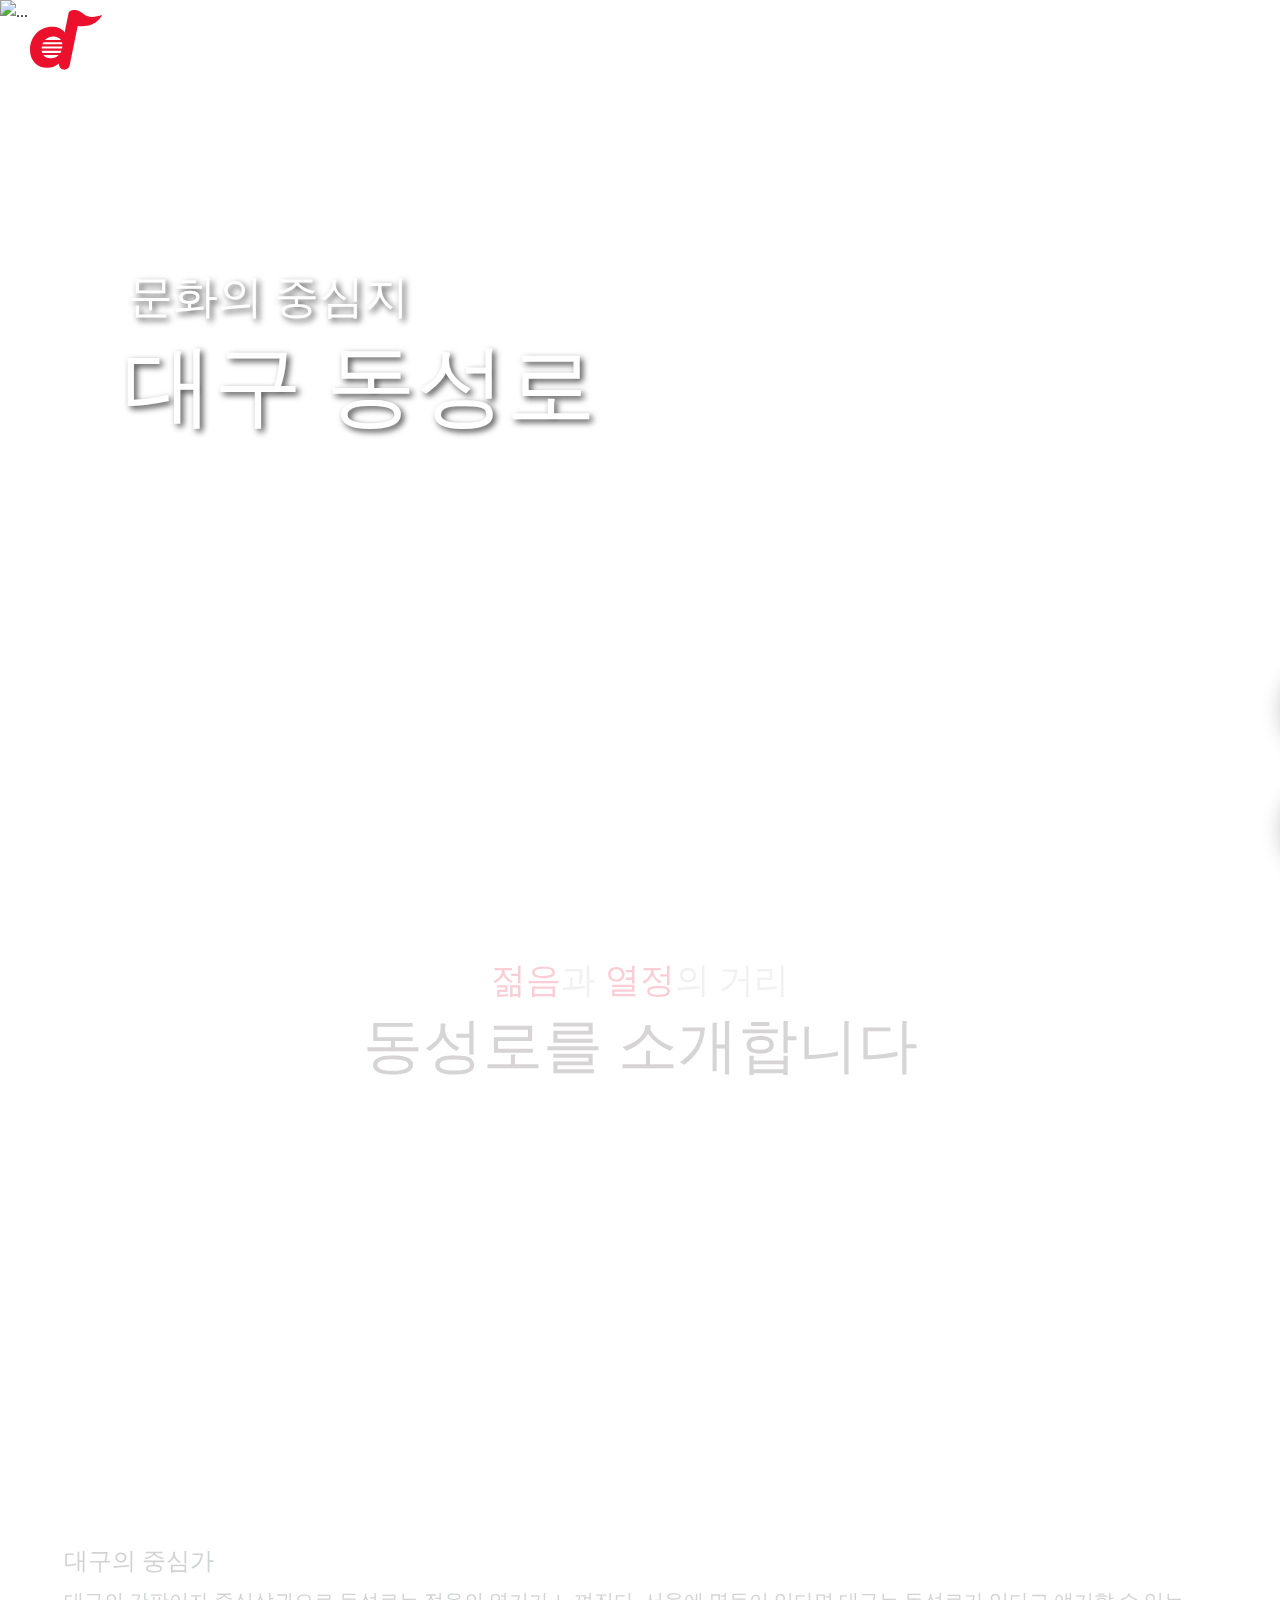
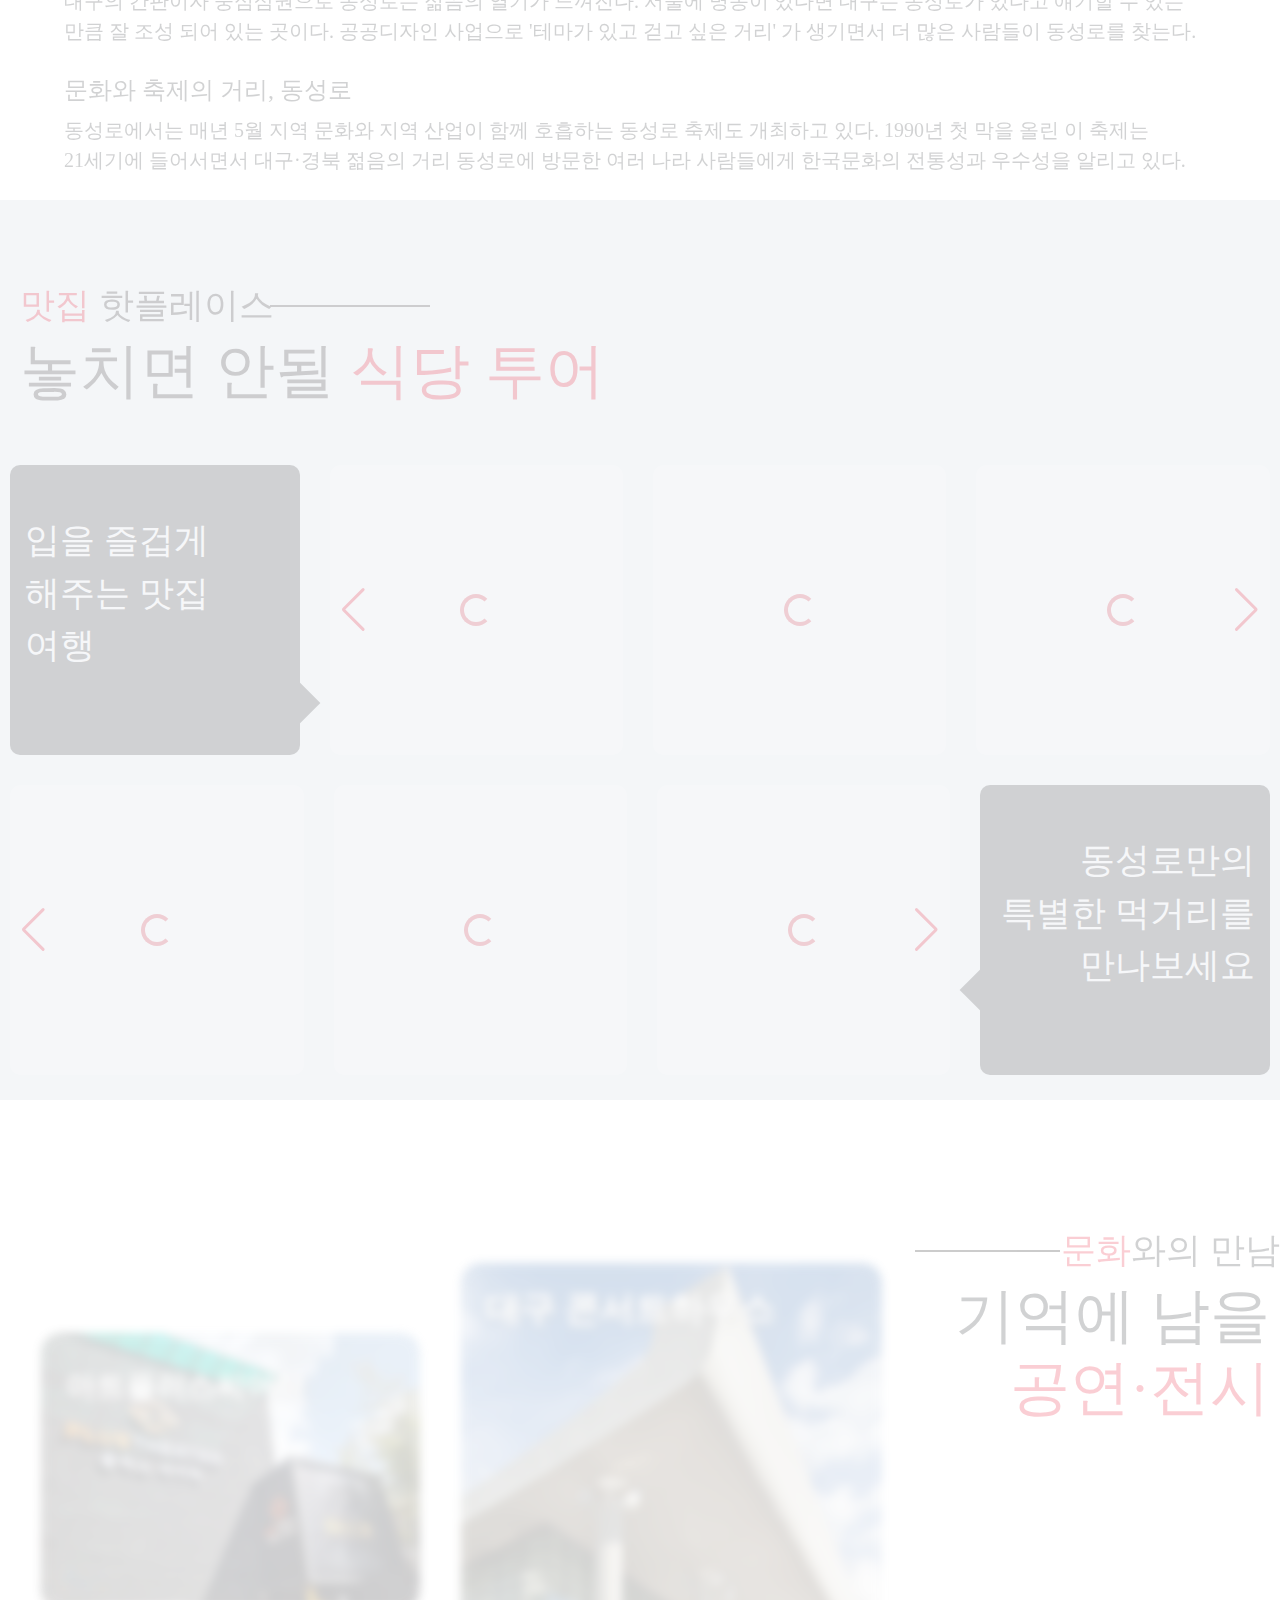
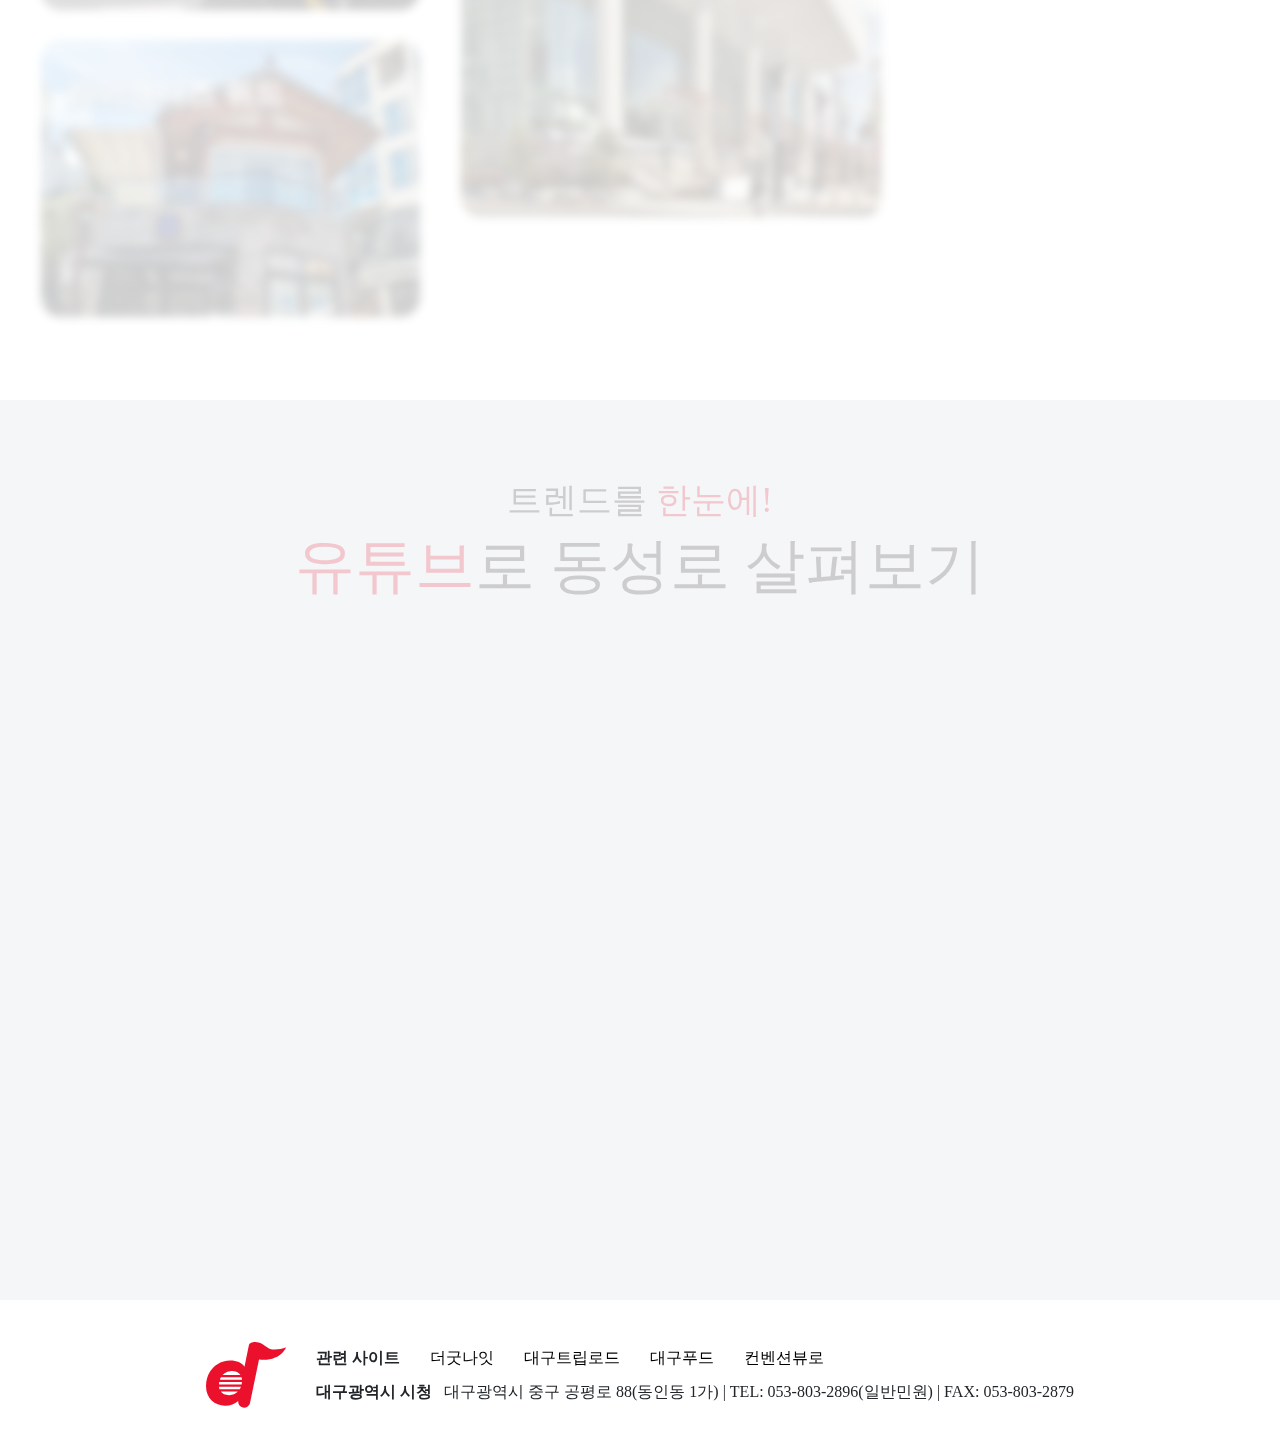
==== commit 761a41a5: "Merge branch 'main' of https://github.com/schentea/0304-NewProject" ====
--- a/index.html
+++ b/index.html
@@ -340,7 +340,10 @@
         <h4 class="scroHidden">소제목</h4>
         <div id="up_container" class="scroHidden">
           <!-- 왼쪽 메세지 박스부분 -->
-          <div class="balloon"></div>
+          <div class="balloon" id="balloon1">
+            입을 즐겁게 해주는 맛집 여행
+            <div><i class="fa-solid fa-utensils"></i> <i class="fa-solid fa-bowl-food"></i></div>
+          </div>
           <!-- 오른쪽 캐러셀 부분 -->
           <div class="swiper mySwiper">
             <div class="swiper-wrapper">
@@ -450,7 +453,10 @@
             <div class="swiper-button-prev"></div>
           </div>
           <!-- 오른쪽 메시지 박스 부분 -->
-          <div class="balloon" id="balloon2"></div>
+          <div class="balloon" id="balloon2">
+            동성로만의 특별한 먹거리를 만나보세요<br />
+            <div><i class="fa-solid fa-fish-fins"></i><i class="fa-solid fa-drumstick-bite"></i></div>
+          </div>
         </div>
       </div>
     </section>
